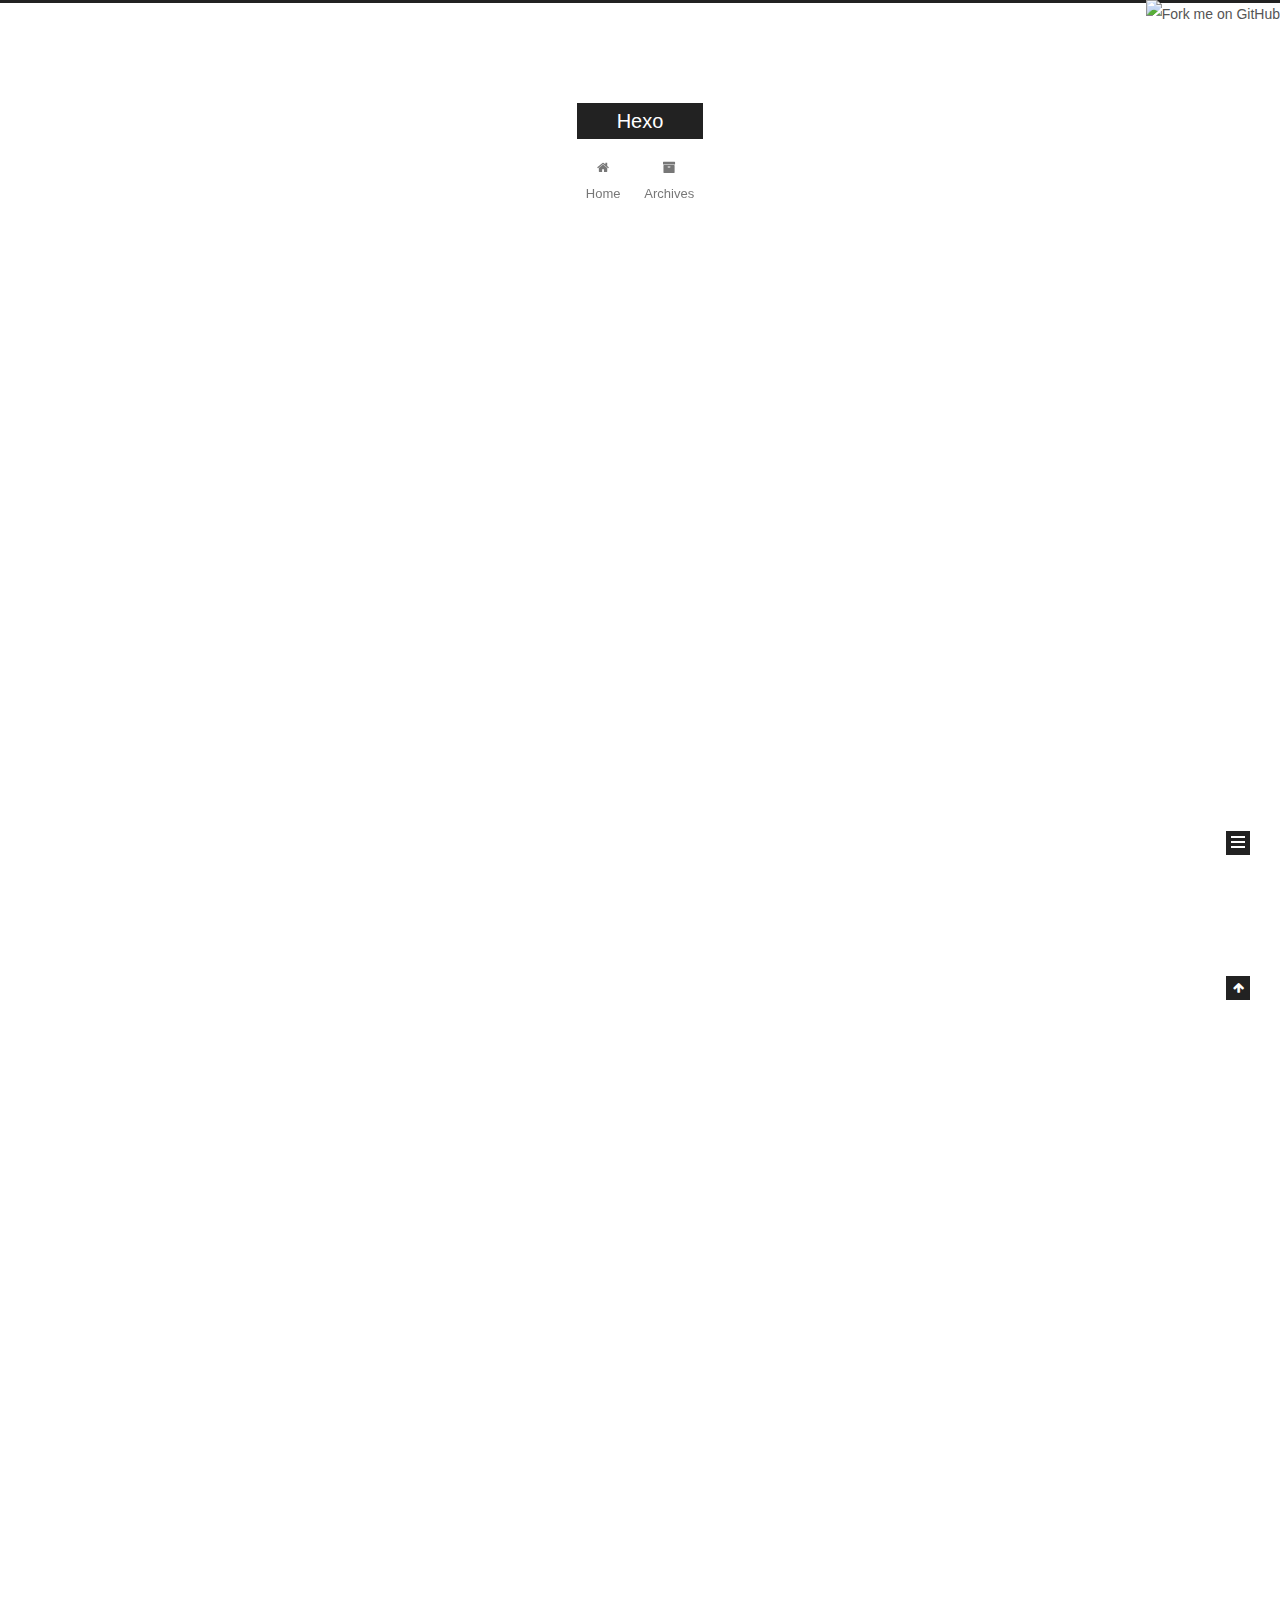
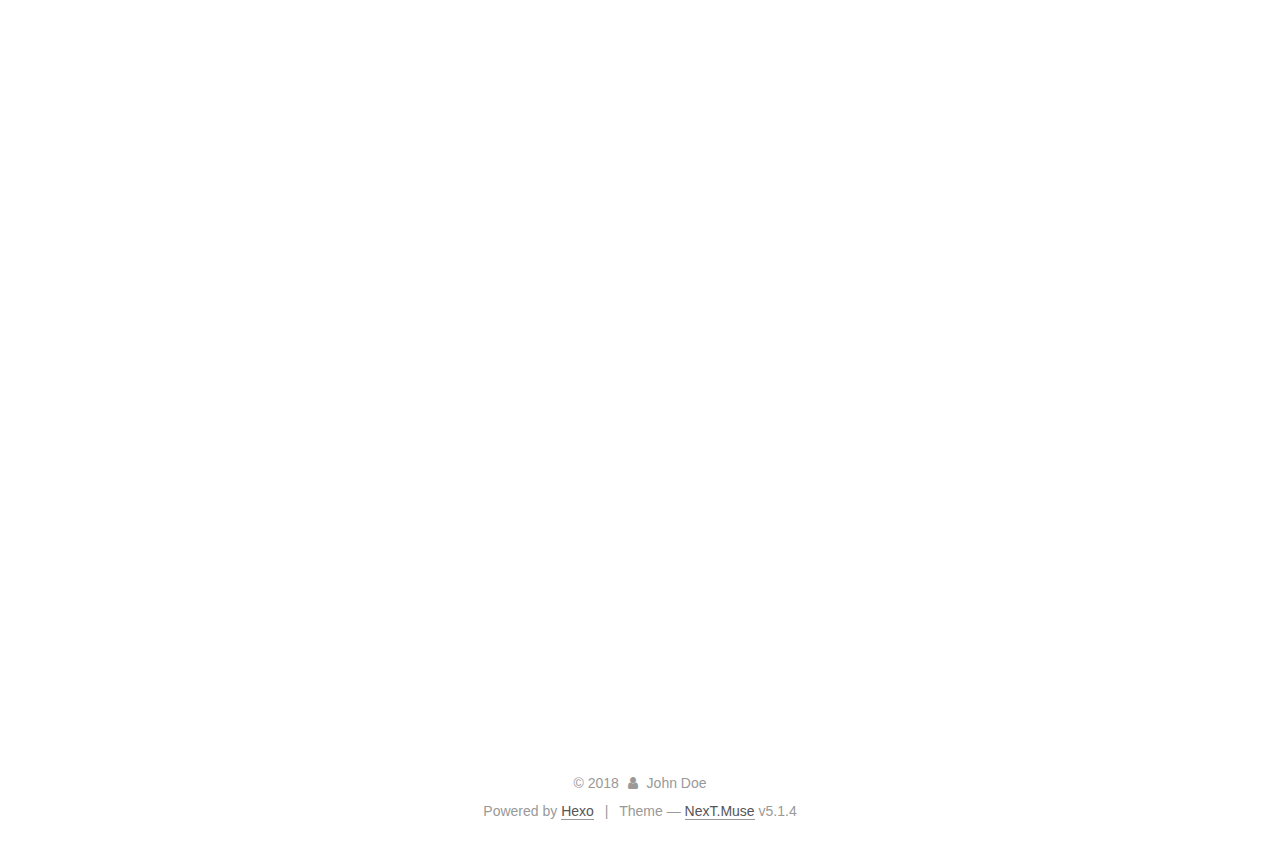
==== index.html @ 8ebd8ac1 "Site updated: 2018-03-13 15:05:21" ====
<!DOCTYPE html>



  


<html class="theme-next muse use-motion" lang="">
<head>
  <meta charset="UTF-8"/>
<meta http-equiv="X-UA-Compatible" content="IE=edge" />
<meta name="viewport" content="width=device-width, initial-scale=1, maximum-scale=1"/>
<meta name="theme-color" content="#222">









<meta http-equiv="Cache-Control" content="no-transform" />
<meta http-equiv="Cache-Control" content="no-siteapp" />
















  
  
  <link href="/lib/fancybox/source/jquery.fancybox.css?v=2.1.5" rel="stylesheet" type="text/css" />







<link href="/lib/font-awesome/css/font-awesome.min.css?v=4.6.2" rel="stylesheet" type="text/css" />

<link href="/css/main.css?v=5.1.4" rel="stylesheet" type="text/css" />


  <link rel="apple-touch-icon" sizes="180x180" href="/images/apple-touch-icon-next.png?v=5.1.4">


  <link rel="icon" type="image/png" sizes="32x32" href="/images/favicon-32x32-next.png?v=5.1.4">


  <link rel="icon" type="image/png" sizes="16x16" href="/images/favicon-16x16-next.png?v=5.1.4">


  <link rel="mask-icon" href="/images/logo.svg?v=5.1.4" color="#222">





  <meta name="keywords" content="Hexo, NexT" />










<meta property="og:type" content="website">
<meta property="og:title" content="Hexo">
<meta property="og:url" content="http://yoursite.com/index.html">
<meta property="og:site_name" content="Hexo">
<meta name="twitter:card" content="summary">
<meta name="twitter:title" content="Hexo">



<script type="text/javascript" id="hexo.configurations">
  var NexT = window.NexT || {};
  var CONFIG = {
    root: '/',
    scheme: 'Muse',
    version: '5.1.4',
    sidebar: {"position":"left","display":"post","offset":12,"b2t":false,"scrollpercent":false,"onmobile":false},
    fancybox: true,
    tabs: true,
    motion: {"enable":true,"async":false,"transition":{"post_block":"fadeIn","post_header":"slideDownIn","post_body":"slideDownIn","coll_header":"slideLeftIn","sidebar":"slideUpIn"}},
    duoshuo: {
      userId: '0',
      author: 'Author'
    },
    algolia: {
      applicationID: '',
      apiKey: '',
      indexName: '',
      hits: {"per_page":10},
      labels: {"input_placeholder":"Search for Posts","hits_empty":"We didn't find any results for the search: ${query}","hits_stats":"${hits} results found in ${time} ms"}
    }
  };
</script>



  <link rel="canonical" href="http://yoursite.com/"/>





  <title>Hexo</title>
  








</head>

<body itemscope itemtype="http://schema.org/WebPage" lang="">

  
  
    
  

  <div class="container sidebar-position-left 
  page-home">
    <div class="headband"></div>
 
    <a href="https://github.com/a91sheep"><img style="position: absolute; top: 0; right: 0; border: 0;" src="https://s3.amazonaws.com/github/ribbons/forkme_right_darkblue_121621.png" alt="Fork me on GitHub"></a>   

    <header id="header" class="header" itemscope itemtype="http://schema.org/WPHeader">
      <div class="header-inner"><div class="site-brand-wrapper">
  <div class="site-meta ">
    

    <div class="custom-logo-site-title">
      <a href="/"  class="brand" rel="start">
        <span class="logo-line-before"><i></i></span>
        <span class="site-title">Hexo</span>
        <span class="logo-line-after"><i></i></span>
      </a>
    </div>
      
        <p class="site-subtitle"></p>
      
  </div>

  <div class="site-nav-toggle">
    <button>
      <span class="btn-bar"></span>
      <span class="btn-bar"></span>
      <span class="btn-bar"></span>
    </button>
  </div>
</div>

<nav class="site-nav">
  

  
    <ul id="menu" class="menu">
      
        
        <li class="menu-item menu-item-home">
          <a href="/" rel="section">
            
              <i class="menu-item-icon fa fa-fw fa-home"></i> <br />
            
            Home
          </a>
        </li>
      
        
        <li class="menu-item menu-item-archives">
          <a href="/archives/" rel="section">
            
              <i class="menu-item-icon fa fa-fw fa-archive"></i> <br />
            
            Archives
          </a>
        </li>
      

      
    </ul>
  

  
</nav>



 </div>
    </header>

    <main id="main" class="main">
      <div class="main-inner">
        <div class="content-wrap">
          <div id="content" class="content">
            
  <section id="posts" class="posts-expand">
    
      

  

  
  
  

  <article class="post post-type-normal" itemscope itemtype="http://schema.org/Article">
  
  
  
  <div class="post-block">
    <link itemprop="mainEntityOfPage" href="http://yoursite.com/2018/03/13/hell2/">

    <span hidden itemprop="author" itemscope itemtype="http://schema.org/Person">
      <meta itemprop="name" content="John Doe">
      <meta itemprop="description" content="">
      <meta itemprop="image" content="/images/avatar.gif">
    </span>

    <span hidden itemprop="publisher" itemscope itemtype="http://schema.org/Organization">
      <meta itemprop="name" content="Hexo">
    </span>

    
      <header class="post-header">

        
        
          <h1 class="post-title" itemprop="name headline">
                
                <a class="post-title-link" href="/2018/03/13/hell2/" itemprop="url">你哥我改的</a></h1>
        

        <div class="post-meta">
          <span class="post-time">
            
              <span class="post-meta-item-icon">
                <i class="fa fa-calendar-o"></i>
              </span>
              
                <span class="post-meta-item-text">Posted on</span>
              
              <time title="Post created" itemprop="dateCreated datePublished" datetime="2018-03-13T14:38:32+08:00">
                2018-03-13
              </time>
            

            

            
          </span>

          

          
            
          

          
          

          

          

          

        </div>
      </header>
    

    
    
    
    <div class="post-body" itemprop="articleBody">

      
      

      
        
          
            <p>Welcome to <a href="https://hexo.io/" target="_blank" rel="noopener">Hexo</a>! This is your very first post. Check <a href="https://hexo.io/docs/" target="_blank" rel="noopener">documentation</a> for more info. If you get any problems when using Hexo, you can find the answer in <a href="https://hexo.io/docs/troubleshooting.html" target="_blank" rel="noopener">troubleshooting</a> or you can ask me on <a href="https://github.com/hexojs/hexo/issues" target="_blank" rel="noopener">GitHub</a>.</p>
<h2 id="Quick-Start"><a href="#Quick-Start" class="headerlink" title="Quick Start"></a>Quick Start</h2><h3 id="Create-a-new-post"><a href="#Create-a-new-post" class="headerlink" title="Create a new post"></a>Create a new post</h3><figure class="highlight bash"><table><tr><td class="gutter"><pre><span class="line">1</span><br></pre></td><td class="code"><pre><span class="line">$ hexo new <span class="string">"My New Post"</span></span><br></pre></td></tr></table></figure>
<p>More info: <a href="https://hexo.io/docs/writing.html" target="_blank" rel="noopener">Writing</a></p>
<h3 id="Run-server"><a href="#Run-server" class="headerlink" title="Run server"></a>Run server</h3><figure class="highlight bash"><table><tr><td class="gutter"><pre><span class="line">1</span><br></pre></td><td class="code"><pre><span class="line">$ hexo server</span><br></pre></td></tr></table></figure>
<p>More info: <a href="https://hexo.io/docs/server.html" target="_blank" rel="noopener">Server</a></p>
<h3 id="Generate-static-files"><a href="#Generate-static-files" class="headerlink" title="Generate static files"></a>Generate static files</h3><figure class="highlight bash"><table><tr><td class="gutter"><pre><span class="line">1</span><br></pre></td><td class="code"><pre><span class="line">$ hexo generate</span><br></pre></td></tr></table></figure>
<p>More info: <a href="https://hexo.io/docs/generating.html" target="_blank" rel="noopener">Generating</a></p>
<h3 id="Deploy-to-remote-sites"><a href="#Deploy-to-remote-sites" class="headerlink" title="Deploy to remote sites"></a>Deploy to remote sites</h3><figure class="highlight bash"><table><tr><td class="gutter"><pre><span class="line">1</span><br></pre></td><td class="code"><pre><span class="line">$ hexo deploy</span><br></pre></td></tr></table></figure>
<p>More info: <a href="https://hexo.io/docs/deployment.html" target="_blank" rel="noopener">Deployment</a></p>

          
        
      
    </div>
    
    
    

    

    

    

    <footer class="post-footer">
      

      

      

      
      
        <div class="post-eof"></div>
      
    </footer>
  </div>
  
  
  
  </article>


    
      

  

  
  
  

  <article class="post post-type-normal" itemscope itemtype="http://schema.org/Article">
  
  
  
  <div class="post-block">
    <link itemprop="mainEntityOfPage" href="http://yoursite.com/2018/03/12/hello-world/">

    <span hidden itemprop="author" itemscope itemtype="http://schema.org/Person">
      <meta itemprop="name" content="John Doe">
      <meta itemprop="description" content="">
      <meta itemprop="image" content="/images/avatar.gif">
    </span>

    <span hidden itemprop="publisher" itemscope itemtype="http://schema.org/Organization">
      <meta itemprop="name" content="Hexo">
    </span>

    
      <header class="post-header">

        
        
          <h1 class="post-title" itemprop="name headline">
                
                <a class="post-title-link" href="/2018/03/12/hello-world/" itemprop="url">Hello World</a></h1>
        

        <div class="post-meta">
          <span class="post-time">
            
              <span class="post-meta-item-icon">
                <i class="fa fa-calendar-o"></i>
              </span>
              
                <span class="post-meta-item-text">Posted on</span>
              
              <time title="Post created" itemprop="dateCreated datePublished" datetime="2018-03-12T10:38:37+08:00">
                2018-03-12
              </time>
            

            

            
          </span>

          

          
            
          

          
          

          

          

          

        </div>
      </header>
    

    
    
    
    <div class="post-body" itemprop="articleBody">

      
      

      
        
          
            <p>Welcome to <a href="https://hexo.io/" target="_blank" rel="noopener">Hexo</a>! This is your very first post. Check <a href="https://hexo.io/docs/" target="_blank" rel="noopener">documentation</a> for more info. If you get any problems when using Hexo, you can find the answer in <a href="https://hexo.io/docs/troubleshooting.html" target="_blank" rel="noopener">troubleshooting</a> or you can ask me on <a href="https://github.com/hexojs/hexo/issues" target="_blank" rel="noopener">GitHub</a>.</p>
<h2 id="Quick-Start"><a href="#Quick-Start" class="headerlink" title="Quick Start"></a>Quick Start</h2><h3 id="Create-a-new-post"><a href="#Create-a-new-post" class="headerlink" title="Create a new post"></a>Create a new post</h3><figure class="highlight bash"><table><tr><td class="gutter"><pre><span class="line">1</span><br></pre></td><td class="code"><pre><span class="line">$ hexo new <span class="string">"My New Post"</span></span><br></pre></td></tr></table></figure>
<p>More info: <a href="https://hexo.io/docs/writing.html" target="_blank" rel="noopener">Writing</a></p>
<h3 id="Run-server"><a href="#Run-server" class="headerlink" title="Run server"></a>Run server</h3><figure class="highlight bash"><table><tr><td class="gutter"><pre><span class="line">1</span><br></pre></td><td class="code"><pre><span class="line">$ hexo server</span><br></pre></td></tr></table></figure>
<p>More info: <a href="https://hexo.io/docs/server.html" target="_blank" rel="noopener">Server</a></p>
<h3 id="Generate-static-files"><a href="#Generate-static-files" class="headerlink" title="Generate static files"></a>Generate static files</h3><figure class="highlight bash"><table><tr><td class="gutter"><pre><span class="line">1</span><br></pre></td><td class="code"><pre><span class="line">$ hexo generate</span><br></pre></td></tr></table></figure>
<p>More info: <a href="https://hexo.io/docs/generating.html" target="_blank" rel="noopener">Generating</a></p>
<h3 id="Deploy-to-remote-sites"><a href="#Deploy-to-remote-sites" class="headerlink" title="Deploy to remote sites"></a>Deploy to remote sites</h3><figure class="highlight bash"><table><tr><td class="gutter"><pre><span class="line">1</span><br></pre></td><td class="code"><pre><span class="line">$ hexo deploy</span><br></pre></td></tr></table></figure>
<p>More info: <a href="https://hexo.io/docs/deployment.html" target="_blank" rel="noopener">Deployment</a></p>

          
        
      
    </div>
    
    
    

    

    

    

    <footer class="post-footer">
      

      

      

      
      
        <div class="post-eof"></div>
      
    </footer>
  </div>
  
  
  
  </article>


    
  </section>

  


          </div>
          


          

        </div>
        
          
  
  <div class="sidebar-toggle">
    <div class="sidebar-toggle-line-wrap">
      <span class="sidebar-toggle-line sidebar-toggle-line-first"></span>
      <span class="sidebar-toggle-line sidebar-toggle-line-middle"></span>
      <span class="sidebar-toggle-line sidebar-toggle-line-last"></span>
    </div>
  </div>

  <aside id="sidebar" class="sidebar">
    
    <div class="sidebar-inner">

      

      

      <section class="site-overview-wrap sidebar-panel sidebar-panel-active">
        <div class="site-overview">
          <div class="site-author motion-element" itemprop="author" itemscope itemtype="http://schema.org/Person">
            
              <p class="site-author-name" itemprop="name">John Doe</p>
              <p class="site-description motion-element" itemprop="description"></p>
          </div>

          <nav class="site-state motion-element">

            
              <div class="site-state-item site-state-posts">
              
                <a href="/archives/">
              
                  <span class="site-state-item-count">2</span>
                  <span class="site-state-item-name">posts</span>
                </a>
              </div>
            

            

            

          </nav>

          

          

          
          

          
          

          

        </div>
      </section>

      

      

    </div>
  </aside>


        
      </div>
    </main>

    <footer id="footer" class="footer">
      <div class="footer-inner">
        <div class="copyright">&copy; <span itemprop="copyrightYear">2018</span>
  <span class="with-love">
    <i class="fa fa-user"></i>
  </span>
  <span class="author" itemprop="copyrightHolder">John Doe</span>

  
</div>


  <div class="powered-by">Powered by <a class="theme-link" target="_blank" href="https://hexo.io">Hexo</a></div>



  <span class="post-meta-divider">|</span>



  <div class="theme-info">Theme &mdash; <a class="theme-link" target="_blank" href="https://github.com/iissnan/hexo-theme-next">NexT.Muse</a> v5.1.4</div>




        







        
      </div>
    </footer>

    
      <div class="back-to-top">
        <i class="fa fa-arrow-up"></i>
        
      </div>
    

    

  </div>

  

<script type="text/javascript">
  if (Object.prototype.toString.call(window.Promise) !== '[object Function]') {
    window.Promise = null;
  }
</script>









  












  
  
    <script type="text/javascript" src="/lib/jquery/index.js?v=2.1.3"></script>
  

  
  
    <script type="text/javascript" src="/lib/fastclick/lib/fastclick.min.js?v=1.0.6"></script>
  

  
  
    <script type="text/javascript" src="/lib/jquery_lazyload/jquery.lazyload.js?v=1.9.7"></script>
  

  
  
    <script type="text/javascript" src="/lib/velocity/velocity.min.js?v=1.2.1"></script>
  

  
  
    <script type="text/javascript" src="/lib/velocity/velocity.ui.min.js?v=1.2.1"></script>
  

  
  
    <script type="text/javascript" src="/lib/fancybox/source/jquery.fancybox.pack.js?v=2.1.5"></script>
  


  


  <script type="text/javascript" src="/js/src/utils.js?v=5.1.4"></script>

  <script type="text/javascript" src="/js/src/motion.js?v=5.1.4"></script>



  
  

  

  


  <script type="text/javascript" src="/js/src/bootstrap.js?v=5.1.4"></script>



  


  




	





  





  












  





  

  

  

  
  

  

  

  

</body>
</html>
---- css/main.css ----
/* normalize.css v3.0.2 | MIT License | git.io/normalize */
html {
  font-family: sans-serif; /* 1 */
  -ms-text-size-adjust: 100%; /* 2 */
  -webkit-text-size-adjust: 100%; /* 2 */
}
body {
  margin: 0;
}
article,
aside,
details,
figcaption,
figure,
footer,
header,
hgroup,
main,
menu,
nav,
section,
summary {
  display: block;
}
audio,
canvas,
progress,
video {
  display: inline-block; /* 1 */
  vertical-align: baseline; /* 2 */
}
audio:not([controls]) {
  display: none;
  height: 0;
}
[hidden],
template {
  display: none;
}
a {
  background-color: transparent;
}
a:active,
a:hover {
  outline: 0;
}
abbr[title] {
  border-bottom: 1px dotted;
}
b,
strong {
  font-weight: bold;
}
dfn {
  font-style: italic;
}
h1 {
  font-size: 2em;
  margin: 0.67em 0;
}
mark {
  background: #ff0;
  color: #000;
}
small {
  font-size: 80%;
}
sub,
sup {
  font-size: 75%;
  line-height: 0;
  position: relative;
  vertical-align: baseline;
}
sup {
  top: -0.5em;
}
sub {
  bottom: -0.25em;
}
img {
  border: 0;
}
svg:not(:root) {
  overflow: hidden;
}
figure {
  margin: 1em 40px;
}
hr {
  -moz-box-sizing: content-box;
  box-sizing: content-box;
  height: 0;
}
pre {
  overflow: auto;
}
code,
kbd,
pre,
samp {
  font-family: monospace, monospace;
  font-size: 1em;
}
button,
input,
optgroup,
select,
textarea {
  color: inherit; /* 1 */
  font: inherit; /* 2 */
  margin: 0; /* 3 */
}
button {
  overflow: visible;
}
button,
select {
  text-transform: none;
}
button,
html input[type="button"],
input[type="reset"],
input[type="submit"] {
  -webkit-appearance: button; /* 2 */
  cursor: pointer; /* 3 */
}
button[disabled],
html input[disabled] {
  cursor: default;
}
button::-moz-focus-inner,
input::-moz-focus-inner {
  border: 0;
  padding: 0;
}
input {
  line-height: normal;
}
input[type="checkbox"],
input[type="radio"] {
  box-sizing: border-box; /* 1 */
  padding: 0; /* 2 */
}
input[type="number"]::-webkit-inner-spin-button,
input[type="number"]::-webkit-outer-spin-button {
  height: auto;
}
input[type="search"] {
  -webkit-appearance: textfield; /* 1 */
  -moz-box-sizing: content-box;
  -webkit-box-sizing: content-box; /* 2 */
  box-sizing: content-box;
}
input[type="search"]::-webkit-search-cancel-button,
input[type="search"]::-webkit-search-decoration {
  -webkit-appearance: none;
}
fieldset {
  border: 1px solid #c0c0c0;
  margin: 0 2px;
  padding: 0.35em 0.625em 0.75em;
}
legend {
  border: 0; /* 1 */
  padding: 0; /* 2 */
}
textarea {
  overflow: auto;
}
optgroup {
  font-weight: bold;
}
table {
  border-collapse: collapse;
  border-spacing: 0;
}
td,
th {
  padding: 0;
}
::selection {
  background: #262a30;
  color: #fff;
}
body {
  position: relative;
  font-family: 'Lato', "PingFang SC", "Microsoft YaHei", sans-serif;
  font-size: 14px;
  line-height: 2;
  color: #555;
  background: #fff;
}
@media (max-width: 767px) {
  body {
    padding-right: 0 !important;
  }
}
@media (min-width: 768px) and (max-width: 991px) {
  body {
    padding-right: 0 !important;
  }
}
@media (min-width: 1600px) {
  body {
    font-size: 16px;
  }
}
h1,
h2,
h3,
h4,
h5,
h6 {
  margin: 0;
  padding: 0;
  font-weight: bold;
  line-height: 1.5;
  font-family: 'Lato', "PingFang SC", "Microsoft YaHei", sans-serif;
}
h2,
h3,
h4,
h5,
h6 {
  margin: 20px 0 15px;
}
h1 {
  font-size: 22px;
}
@media (max-width: 767px) {
  h1 {
    font-size: 18px;
  }
}
h2 {
  font-size: 20px;
}
@media (max-width: 767px) {
  h2 {
    font-size: 16px;
  }
}
h3 {
  font-size: 18px;
}
@media (max-width: 767px) {
  h3 {
    font-size: 14px;
  }
}
h4 {
  font-size: 16px;
}
@media (max-width: 767px) {
  h4 {
    font-size: 12px;
  }
}
h5 {
  font-size: 14px;
}
@media (max-width: 767px) {
  h5 {
    font-size: 10px;
  }
}
h6 {
  font-size: 12px;
}
@media (max-width: 767px) {
  h6 {
    font-size: 8px;
  }
}
p {
  margin: 0 0 20px 0;
}
a {
  color: #555;
  text-decoration: none;
  outline: none;
  border-bottom: 1px solid #999;
  word-wrap: break-word;
}
a:hover {
  color: #222;
  border-bottom-color: #222;
}
blockquote {
  margin: 0;
  padding: 0;
}
img {
  display: block;
  margin: auto;
  max-width: 100%;
  height: auto;
}
hr {
  margin: 40px 0;
  height: 3px;
  border: none;
  background-color: #ddd;
  background-image: repeating-linear-gradient(-45deg, #fff, #fff 4px, transparent 4px, transparent 8px);
}
blockquote {
  padding: 0 15px;
  color: #666;
  border-left: 4px solid #ddd;
}
blockquote cite::before {
  content: "-";
  padding: 0 5px;
}
dt {
  font-weight: 700;
}
dd {
  margin: 0;
  padding: 0;
}
kbd {
  border: 1px solid #ccc;
  border-radius: 0.2em;
  box-shadow: 0.1em 0.1em 0.2em rgba(0,0,0,0.1);
  background-color: #f9f9f9;
  font-family: inherit;
  background-image: -webkit-linear-gradient(top, #eee, #fff, #eee);
  padding: 0.1em 0.3em;
  white-space: nowrap;
}
.text-left {
  text-align: left;
}
.text-center {
  text-align: center;
}
.text-right {
  text-align: right;
}
.text-justify {
  text-align: justify;
}
.text-nowrap {
  white-space: nowrap;
}
.text-lowercase {
  text-transform: lowercase;
}
.text-uppercase {
  text-transform: uppercase;
}
.text-capitalize {
  text-transform: capitalize;
}
.center-block {
  display: block;
  margin-left: auto;
  margin-right: auto;
}
.clearfix:before,
.clearfix:after {
  content: " ";
  display: table;
}
.clearfix:after {
  clear: both;
}
.pullquote {
  width: 45%;
}
.pullquote.left {
  float: left;
  margin-left: 5px;
  margin-right: 10px;
}
.pullquote.right {
  float: right;
  margin-left: 10px;
  margin-right: 5px;
}
.affix.affix.affix {
  position: fixed;
}
.translation {
  margin-top: -20px;
  font-size: 14px;
  color: #999;
}
.scrollbar-measure {
  width: 100px;
  height: 100px;
  overflow: scroll;
  position: absolute;
  top: -9999px;
}
.use-motion .motion-element {
  opacity: 0;
}
table {
  margin: 20px 0;
  width: 100%;
  border-collapse: collapse;
  border-spacing: 0;
  border: 1px solid #ddd;
  font-size: 14px;
  table-layout: fixed;
  word-wrap: break-all;
}
table>tbody>tr:nth-of-type(odd) {
  background-color: #f9f9f9;
}
table>tbody>tr:hover {
  background-color: #f5f5f5;
}
caption,
th,
td {
  padding: 8px;
  text-align: left;
  vertical-align: middle;
  font-weight: normal;
}
th,
td {
  border-bottom: 3px solid #ddd;
  border-right: 1px solid #eee;
}
th {
  padding-bottom: 10px;
  font-weight: 700;
}
td {
  border-bottom-width: 1px;
}
html,
body {
  height: 100%;
}
.container {
  position: relative;
  min-height: 100%;
}
.header-inner {
  margin: 0 auto;
  padding: 100px 0 70px;
  width: 700px;
}
@media (min-width: 1600px) {
  .container .header-inner {
    width: 900px;
  }
}
.main {
  padding-bottom: 150px;
}
.main-inner {
  margin: 0 auto;
  width: 700px;
}
@media (min-width: 1600px) {
  .container .main-inner {
    width: 900px;
  }
}
.footer {
  position: absolute;
  left: 0;
  bottom: 0;
  width: 100%;
  min-height: 50px;
}
.footer-inner {
  box-sizing: border-box;
  margin: 20px auto;
  width: 700px;
}
@media (min-width: 1600px) {
  .container .footer-inner {
    width: 900px;
  }
}
pre,
.highlight {
  overflow: auto;
  margin: 20px 0;
  padding: 0;
  font-size: 13px;
  color: #4d4d4c;
  background: #f7f7f7;
  line-height: 1.6;
}
pre,
code {
  font-family: consolas, Menlo, "PingFang SC", "Microsoft YaHei", monospace;
}
code {
  padding: 2px 4px;
  word-wrap: break-word;
  color: #555;
  background: #eee;
  border-radius: 3px;
  font-size: 13px;
}
pre {
  padding: 10px;
}
pre code {
  padding: 0;
  color: #4d4d4c;
  background: none;
  text-shadow: none;
}
.highlight {
  border-radius: 1px;
}
.highlight pre {
  border: none;
  margin: 0;
  padding: 10px 0;
}
.highlight table {
  margin: 0;
  width: auto;
  border: none;
}
.highlight td {
  border: none;
  padding: 0;
}
.highlight figcaption {
  font-size: 1em;
  color: #4d4d4c;
  line-height: 1em;
  margin-bottom: 1em;
}
.highlight figcaption:before,
.highlight figcaption:after {
  content: " ";
  display: table;
}
.highlight figcaption:after {
  clear: both;
}
.highlight figcaption a {
  float: right;
  color: #4d4d4c;
}
.highlight figcaption a:hover {
  border-bottom-color: #4d4d4c;
}
.highlight .gutter pre {
  padding-left: 10px;
  padding-right: 10px;
  color: #869194;
  text-align: right;
  background-color: #eff2f3;
}
.highlight .code pre {
  width: 100%;
  padding-left: 10px;
  padding-right: 10px;
  background-color: #f7f7f7;
}
.highlight .line {
  height: 20px;
}
.gutter {
  -webkit-user-select: none;
  -moz-user-select: none;
  -ms-user-select: none;
  user-select: none;
}
.gist table {
  width: auto;
}
.gist table td {
  border: none;
}
pre .deletion {
  background: #fdd;
}
pre .addition {
  background: #dfd;
}
pre .meta {
  color: #8959a8;
}
pre .comment {
  color: #8e908c;
}
pre .variable,
pre .attribute,
pre .tag,
pre .regexp,
pre .ruby .constant,
pre .xml .tag .title,
pre .xml .pi,
pre .xml .doctype,
pre .html .doctype,
pre .css .id,
pre .css .class,
pre .css .pseudo {
  color: #c82829;
}
pre .number,
pre .preprocessor,
pre .built_in,
pre .literal,
pre .params,
pre .constant,
pre .command {
  color: #f5871f;
}
pre .ruby .class .title,
pre .css .rules .attribute,
pre .string,
pre .value,
pre .inheritance,
pre .header,
pre .ruby .symbol,
pre .xml .cdata,
pre .special,
pre .number,
pre .formula {
  color: #718c00;
}
pre .title,
pre .css .hexcolor {
  color: #3e999f;
}
pre .function,
pre .python .decorator,
pre .python .title,
pre .ruby .function .title,
pre .ruby .title .keyword,
pre .perl .sub,
pre .javascript .title,
pre .coffeescript .title {
  color: #4271ae;
}
pre .keyword,
pre .javascript .function {
  color: #8959a8;
}
.full-image.full-image.full-image.full-image {
  border: none;
  max-width: 100%;
  width: auto;
  margin: 20px auto 25px;
}
@media (min-width: 992px) {
  .full-image.full-image.full-image.full-image {
    max-width: none;
    width: 110%;
    margin: 25px -5%;
  }
}
.blockquote-center,
.page-home .post-type-quote blockquote,
.page-post-detail .post-type-quote blockquote {
  position: relative;
  margin: 40px 0;
  padding: 0;
  border-left: none;
  text-align: center;
}
.blockquote-center::before,
.page-home .post-type-quote blockquote::before,
.page-post-detail .post-type-quote blockquote::before,
.blockquote-center::after,
.page-home .post-type-quote blockquote::after,
.page-post-detail .post-type-quote blockquote::after {
  position: absolute;
  content: ' ';
  display: block;
  width: 100%;
  height: 24px;
  opacity: 0.2;
  background-repeat: no-repeat;
  background-position: 0 -6px;
  background-size: 22px 22px;
}
.blockquote-center::before,
.page-home .post-type-quote blockquote::before,
.page-post-detail .post-type-quote blockquote::before {
  top: -20px;
  background-image: url("../images/quote-l.svg");
  border-top: 1px solid #ccc;
}
.blockquote-center::after,
.page-home .post-type-quote blockquote::after,
.page-post-detail .post-type-quote blockquote::after {
  bottom: -20px;
  background-image: url("../images/quote-r.svg");
  border-bottom: 1px solid #ccc;
  background-position: 100% 8px;
}
.blockquote-center p,
.page-home .post-type-quote blockquote p,
.page-post-detail .post-type-quote blockquote p,
.blockquote-center div,
.page-home .post-type-quote blockquote div,
.page-post-detail .post-type-quote blockquote div {
  text-align: center;
}
.post .post-body .group-picture img {
  box-sizing: border-box;
  padding: 0 3px;
  border: none;
}
.post .group-picture-row {
  overflow: hidden;
  margin-top: 6px;
}
.post .group-picture-row:first-child {
  margin-top: 0;
}
.post .group-picture-column {
  float: left;
}
.page-post-detail .post-body .group-picture-column {
  float: none;
  margin-top: 10px;
  width: auto !important;
}
.page-post-detail .post-body .group-picture-column img {
  margin: 0 auto;
}
.page-archive .group-picture-container {
  overflow: hidden;
}
.page-archive .group-picture-row {
  float: left;
}
.page-archive .group-picture-row:first-child {
  margin-top: 6px;
}
.page-archive .group-picture-column {
  max-width: 150px;
  max-height: 150px;
}
.post-body .note {
  position: relative;
  padding: 15px;
  margin-bottom: 20px;
  border: 1px solid #eee;
  border-left-width: 5px;
  border-radius: 3px;
}
.post-body .note h2,
.post-body .note h3,
.post-body .note h4,
.post-body .note h5,
.post-body .note h6 {
  margin-top: 0;
  margin-bottom: 0;
  border-bottom: initial;
  padding-top: 0 !important;
}
.post-body .note p:first-child,
.post-body .note ul:first-child,
.post-body .note ol:first-child,
.post-body .note table:first-child,
.post-body .note pre:first-child,
.post-body .note blockquote:first-child {
  margin-top: 0;
}
.post-body .note p:last-child,
.post-body .note ul:last-child,
.post-body .note ol:last-child,
.post-body .note table:last-child,
.post-body .note pre:last-child,
.post-body .note blockquote:last-child {
  margin-bottom: 0;
}
.post-body .note.default {
  border-left-color: #777;
}
.post-body .note.default h2,
.post-body .note.default h3,
.post-body .note.default h4,
.post-body .note.default h5,
.post-body .note.default h6 {
  color: #777;
}
.post-body .note.primary {
  border-left-color: #6f42c1;
}
.post-body .note.primary h2,
.post-body .note.primary h3,
.post-body .note.primary h4,
.post-body .note.primary h5,
.post-body .note.primary h6 {
  color: #6f42c1;
}
.post-body .note.info {
  border-left-color: #428bca;
}
.post-body .note.info h2,
.post-body .note.info h3,
.post-body .note.info h4,
.post-body .note.info h5,
.post-body .note.info h6 {
  color: #428bca;
}
.post-body .note.success {
  border-left-color: #5cb85c;
}
.post-body .note.success h2,
.post-body .note.success h3,
.post-body .note.success h4,
.post-body .note.success h5,
.post-body .note.success h6 {
  color: #5cb85c;
}
.post-body .note.warning {
  border-left-color: #f0ad4e;
}
.post-body .note.warning h2,
.post-body .note.warning h3,
.post-body .note.warning h4,
.post-body .note.warning h5,
.post-body .note.warning h6 {
  color: #f0ad4e;
}
.post-body .note.danger {
  border-left-color: #d9534f;
}
.post-body .note.danger h2,
.post-body .note.danger h3,
.post-body .note.danger h4,
.post-body .note.danger h5,
.post-body .note.danger h6 {
  color: #d9534f;
}
.post-body .label {
  display: inline;
  padding: 0 2px;
  white-space: nowrap;
}
.post-body .label.default {
  background-color: #f0f0f0;
}
.post-body .label.primary {
  background-color: #efe6f7;
}
.post-body .label.info {
  background-color: #e5f2f8;
}
.post-body .label.success {
  background-color: #e7f4e9;
}
.post-body .label.warning {
  background-color: #fcf6e1;
}
.post-body .label.danger {
  background-color: #fae8eb;
}
.post-body .tabs {
  position: relative;
  display: block;
  margin-bottom: 20px;
  padding-top: 10px;
}
.post-body .tabs ul.nav-tabs {
  margin: 0;
  padding: 0;
  display: flex;
  margin-bottom: -1px;
}
@media (max-width: 413px) {
  .post-body .tabs ul.nav-tabs {
    display: block;
    margin-bottom: 5px;
  }
}
.post-body .tabs ul.nav-tabs li.tab {
  list-style-type: none !important;
  margin: 0 0.25em 0 0;
  border-top: 3px solid transparent;
  border-left: 1px solid transparent;
  border-right: 1px solid transparent;
}
@media (max-width: 413px) {
  .post-body .tabs ul.nav-tabs li.tab {
    margin: initial;
    border-top: 1px solid transparent;
    border-left: 3px solid transparent;
    border-right: 1px solid transparent;
    border-bottom: 1px solid transparent;
  }
}
.post-body .tabs ul.nav-tabs li.tab a {
  outline: 0;
  border-bottom: initial;
  display: block;
  line-height: 1.8em;
  padding: 0.25em 0.75em;
  transition-duration: 0.2s;
  transition-timing-function: ease-out;
  transition-delay: 0s;
}
.post-body .tabs ul.nav-tabs li.tab a i {
  width: 1.285714285714286em;
}
.post-body .tabs ul.nav-tabs li.tab.active {
  border-top: 3px solid #fc6423;
  border-left: 1px solid #ddd;
  border-right: 1px solid #ddd;
  background-color: #fff;
}
@media (max-width: 413px) {
  .post-body .tabs ul.nav-tabs li.tab.active {
    border-top: 1px solid #ddd;
    border-left: 3px solid #fc6423;
    border-right: 1px solid #ddd;
    border-bottom: 1px solid #ddd;
  }
}
.post-body .tabs ul.nav-tabs li.tab.active a {
  cursor: default;
  color: #555;
}
.post-body .tabs .tab-content {
  background-color: #fff;
}
.post-body .tabs .tab-content .tab-pane {
  border: 1px solid #ddd;
  padding: 20px 20px 0 20px;
}
.post-body .tabs .tab-content .tab-pane:not(.active) {
  display: none !important;
}
.post-body .tabs .tab-content .tab-pane.active {
  display: block !important;
}
.btn {
  display: inline-block;
  padding: 0 20px;
  font-size: 14px;
  color: #fff;
  background: #222;
  border: 2px solid #222;
  text-decoration: none;
  border-radius: 0;
  transition-property: background-color;
  transition-duration: 0.2s;
  transition-timing-function: ease-in-out;
  transition-delay: 0s;
  line-height: 2;
}
.btn:hover {
  border-color: #222;
  color: #222;
  background: #fff;
}
.btn +.btn {
  margin: 0 0 8px 8px;
}
.btn .fa-fw {
  width: 1.285714285714286em;
  text-align: left;
}
.btn-bar {
  display: block;
  width: 22px;
  height: 2px;
  background: #555;
  border-radius: 1px;
}
.btn-bar+.btn-bar {
  margin-top: 4px;
}
.pagination {
  margin: 120px 0 40px;
  text-align: center;
  border-top: 1px solid #eee;
}
.page-number-basic,
.pagination .prev,
.pagination .next,
.pagination .page-number,
.pagination .space {
  display: inline-block;
  position: relative;
  top: -1px;
  margin: 0 10px;
  padding: 0 11px;
}
@media (max-width: 767px) {
  .page-number-basic,
  .pagination .prev,
  .pagination .next,
  .pagination .page-number,
  .pagination .space {
    margin: 0 5px;
  }
}
.pagination .prev,
.pagination .next,
.pagination .page-number {
  border-bottom: 0;
  border-top: 1px solid #eee;
  transition-property: border-color;
  transition-duration: 0.2s;
  transition-timing-function: ease-in-out;
  transition-delay: 0s;
}
.pagination .prev:hover,
.pagination .next:hover,
.pagination .page-number:hover {
  border-top-color: #222;
}
.pagination .space {
  padding: 0;
  margin: 0;
}
.pagination .prev {
  margin-left: 0;
}
.pagination .next {
  margin-right: 0;
}
.pagination .page-number.current {
  color: #fff;
  background: #ccc;
  border-top-color: #ccc;
}
@media (max-width: 767px) {
  .pagination {
    border-top: none;
  }
  .pagination .prev,
  .pagination .next,
  .pagination .page-number {
    margin-bottom: 10px;
    border-top: 0;
    border-bottom: 1px solid #eee;
    padding: 0 10px;
  }
  .pagination .prev:hover,
  .pagination .next:hover,
  .pagination .page-number:hover {
    border-bottom-color: #222;
  }
}
.comments {
  margin: 60px 20px 0;
}
.tag-cloud {
  text-align: center;
}
.tag-cloud a {
  display: inline-block;
  margin: 10px;
}
.back-to-top {
  box-sizing: border-box;
  position: fixed;
  bottom: -100px;
  right: 30px;
  z-index: 1050;
  padding: 0 6px;
  width: 24px;
  background: #222;
  font-size: 12px;
  opacity: 1;
  color: #fff;
  cursor: pointer;
  text-align: center;
  -webkit-transform: translateZ(0);
  transition-property: bottom;
  transition-duration: 0.2s;
  transition-timing-function: ease-in-out;
  transition-delay: 0s;
}
@media (min-width: 768px) and (max-width: 991px) {
  .back-to-top {
    display: none !important;
  }
}
@media (max-width: 767px) {
  .back-to-top {
    display: none !important;
  }
}
.back-to-top.back-to-top-on {
  bottom: 19px;
}
.header {
  background: transparent;
}
.header-inner {
  position: relative;
}
.headband {
  height: 3px;
  background: #222;
}
.site-meta {
  margin: 0;
  text-align: center;
}
@media (max-width: 767px) {
  .site-meta {
    text-align: center;
  }
}
.brand {
  position: relative;
  display: inline-block;
  padding: 0 40px;
  color: #fff;
  background: #222;
  border-bottom: none;
}
.brand:hover {
  color: #fff;
}
.logo {
  display: inline-block;
  margin-right: 5px;
  line-height: 36px;
  vertical-align: top;
}
.site-title {
  display: inline-block;
  vertical-align: top;
  line-height: 36px;
  font-size: 20px;
  font-weight: normal;
  font-family: 'Lato', "PingFang SC", "Microsoft YaHei", sans-serif;
}
.site-subtitle {
  margin-top: 10px;
  font-size: 13px;
  color: #999;
}
.use-motion .brand {
  opacity: 0;
}
.use-motion .logo,
.use-motion .site-title,
.use-motion .site-subtitle {
  opacity: 0;
  position: relative;
  top: -10px;
}
.site-nav-toggle {
  display: none;
  position: absolute;
  top: 10px;
  left: 10px;
}
@media (max-width: 767px) {
  .site-nav-toggle {
    display: block;
  }
}
.site-nav-toggle button {
  margin-top: 2px;
  padding: 9px 10px;
  background: transparent;
  border: none;
}
@media (max-width: 767px) {
  .site-nav {
    display: none;
    margin: 0 -10px;
    padding: 0 10px;
    clear: both;
    border-top: 1px solid #ddd;
  }
}
@media (min-width: 768px) and (max-width: 991px) {
  .site-nav {
    display: block !important;
  }
}
@media (min-width: 992px) {
  .site-nav {
    display: block !important;
  }
}
.menu {
  margin-top: 20px;
  padding-left: 0;
  text-align: center;
}
.menu .menu-item {
  display: inline-block;
  margin: 0 10px;
  list-style: none;
}
@media screen and (max-width: 767px) {
  .menu .menu-item {
    margin-top: 10px;
  }
}
.menu .menu-item a {
  display: block;
  font-size: 13px;
  line-height: inherit;
  border-bottom: 1px solid transparent;
  transition-property: border-color;
  transition-duration: 0.2s;
  transition-timing-function: ease-in-out;
  transition-delay: 0s;
}
.menu .menu-item a:hover {
  border-bottom-color: #222;
}
.menu .menu-item .fa {
  margin-right: 5px;
}
.use-motion .menu-item {
  opacity: 0;
}
.post-body {
  font-family: 'Lato', "PingFang SC", "Microsoft YaHei", sans-serif;
}
@media (max-width: 767px) {
  .post-body {
    word-break: break-word;
  }
}
.post-body .fancybox img {
  display: block !important;
  margin: 0 auto;
  cursor: pointer;
  cursor: zoom-in;
  cursor: -webkit-zoom-in;
}
.post-body .image-caption,
.post-body .figure .caption {
  margin: -20px auto 15px;
  text-align: center;
  font-size: 14px;
  color: #999;
  font-weight: bold;
  line-height: 1;
}
.post-sticky-flag {
  display: inline-block;
  font-size: 16px;
  -ms-transform: rotate(30deg);
  -webkit-transform: rotate(30deg);
  -moz-transform: rotate(30deg);
  -ms-transform: rotate(30deg);
  -o-transform: rotate(30deg);
  transform: rotate(30deg);
}
.use-motion .post-block,
.use-motion .pagination,
.use-motion .comments {
  opacity: 0;
}
.use-motion .post-header {
  opacity: 0;
}
.use-motion .post-body {
  opacity: 0;
}
.use-motion .collection-title {
  opacity: 0;
}
.posts-expand {
  padding-top: 40px;
}
@media (max-width: 767px) {
  .posts-expand {
    margin: 0 20px;
  }
  .post-body pre .gutter pre {
    padding-right: 10px;
  }
  .post-body .highlight {
    margin-left: 0px;
    margin-right: 0px;
    padding: 0;
  }
  .post-body .highlight .gutter pre {
    padding-right: 10px;
  }
}
@media (min-width: 992px) {
  .posts-expand .post-body {
    text-align: justify;
  }
}
.posts-expand .post-body h2,
.posts-expand .post-body h3,
.posts-expand .post-body h4,
.posts-expand .post-body h5,
.posts-expand .post-body h6 {
  padding-top: 10px;
}
.posts-expand .post-body h2 .header-anchor,
.posts-expand .post-body h3 .header-anchor,
.posts-expand .post-body h4 .header-anchor,
.posts-expand .post-body h5 .header-anchor,
.posts-expand .post-body h6 .header-anchor {
  float: right;
  margin-left: 10px;
  color: #ccc;
  border-bottom-style: none;
  visibility: hidden;
}
.posts-expand .post-body h2 .header-anchor:hover,
.posts-expand .post-body h3 .header-anchor:hover,
.posts-expand .post-body h4 .header-anchor:hover,
.posts-expand .post-body h5 .header-anchor:hover,
.posts-expand .post-body h6 .header-anchor:hover {
  color: inherit;
}
.posts-expand .post-body h2:hover .header-anchor,
.posts-expand .post-body h3:hover .header-anchor,
.posts-expand .post-body h4:hover .header-anchor,
.posts-expand .post-body h5:hover .header-anchor,
.posts-expand .post-body h6:hover .header-anchor {
  visibility: visible;
}
.posts-expand .post-body ul li {
  list-style: circle;
}
.posts-expand .post-body img {
  box-sizing: border-box;
  margin: auto;
  padding: 3px;
  border: 1px solid #ddd;
}
.posts-expand .post-body .fancybox img {
  margin: 0 auto 25px;
}
@media (max-width: 767px) {
  .posts-collapse {
    margin: 0 20px;
  }
  .posts-collapse .post-title,
  .posts-collapse .post-meta {
    display: block;
    width: auto;
    text-align: left;
  }
}
.posts-collapse {
  position: relative;
  z-index: 1010;
  margin-left: 55px;
}
.posts-collapse::after {
  content: " ";
  position: absolute;
  top: 20px;
  left: 0;
  margin-left: -2px;
  width: 4px;
  height: 100%;
  background: #f5f5f5;
  z-index: -1;
}
@media (max-width: 767px) {
  .posts-collapse {
    margin: 0 20px;
  }
}
.posts-collapse .collection-title {
  position: relative;
  margin: 60px 0;
}
.posts-collapse .collection-title h1,
.posts-collapse .collection-title h2 {
  margin-left: 20px;
}
.posts-collapse .collection-title small {
  color: #bbb;
  margin-left: 5px;
}
.posts-collapse .collection-title::before {
  content: " ";
  position: absolute;
  left: 0;
  top: 50%;
  margin-left: -4px;
  margin-top: -4px;
  width: 8px;
  height: 8px;
  background: #bbb;
  border-radius: 50%;
}
.posts-collapse .post {
  margin: 30px 0;
}
.posts-collapse .post-header {
  position: relative;
  transition-duration: 0.2s;
  transition-timing-function: ease-in-out;
  transition-delay: 0s;
  transition-property: border;
  border-bottom: 1px dashed #ccc;
}
.posts-collapse .post-header::before {
  content: " ";
  position: absolute;
  left: 0;
  top: 12px;
  width: 6px;
  height: 6px;
  margin-left: -4px;
  background: #bbb;
  border-radius: 50%;
  border: 1px solid #fff;
  transition-duration: 0.2s;
  transition-timing-function: ease-in-out;
  transition-delay: 0s;
  transition-property: background;
}
.posts-collapse .post-header:hover {
  border-bottom-color: #666;
}
.posts-collapse .post-header:hover::before {
  background: #222;
}
.posts-collapse .post-meta {
  position: absolute;
  font-size: 12px;
  left: 20px;
  top: 5px;
}
.posts-collapse .post-comments-count {
  display: none;
}
.posts-collapse .post-title {
  margin-left: 60px;
  font-size: 16px;
  font-weight: normal;
  line-height: inherit;
}
.posts-collapse .post-title::after {
  margin-left: 3px;
  opacity: 0.6;
}
.posts-collapse .post-title a {
  color: #666;
  border-bottom: none;
}
.page-home .post-type-quote .post-header,
.page-post-detail .post-type-quote .post-header,
.page-home .post-type-quote .post-tags,
.page-post-detail .post-type-quote .post-tags {
  display: none;
}
.posts-expand .post-title {
  text-align: center;
  word-break: break-word;
  font-weight: 400;
}
.posts-expand .post-title-link {
  display: inline-block;
  position: relative;
  color: #555;
  border-bottom: none;
  line-height: 1.2;
  vertical-align: top;
}
.posts-expand .post-title-link::before {
  content: "";
  position: absolute;
  width: 100%;
  height: 2px;
  bottom: 0;
  left: 0;
  background-color: #000;
  visibility: hidden;
  -webkit-transform: scaleX(0);
  -moz-transform: scaleX(0);
  -ms-transform: scaleX(0);
  -o-transform: scaleX(0);
  transform: scaleX(0);
  transition-duration: 0.2s;
  transition-timing-function: ease-in-out;
  transition-delay: 0s;
}
.posts-expand .post-title-link:hover::before {
  visibility: visible;
  -webkit-transform: scaleX(1);
  -moz-transform: scaleX(1);
  -ms-transform: scaleX(1);
  -o-transform: scaleX(1);
  transform: scaleX(1);
}
.posts-expand .post-title-link .fa {
  font-size: 16px;
}
.posts-expand .post-meta {
  margin: 3px 0 60px 0;
  color: #999;
  font-family: 'Lato', "PingFang SC", "Microsoft YaHei", sans-serif;
  font-size: 12px;
  text-align: center;
}
.posts-expand .post-meta .post-category-list {
  display: inline-block;
  margin: 0;
  padding: 3px;
}
.posts-expand .post-meta .post-category-list-link {
  color: #999;
}
.posts-expand .post-meta .post-description {
  font-size: 14px;
  margin-top: 2px;
}
.post-meta-divider {
  margin: 0 0.5em;
}
.post-meta-item-icon {
  margin-right: 3px;
}
@media (min-width: 768px) and (max-width: 991px) {
  .post-meta-item-icon {
    display: inline-block;
  }
}
@media (max-width: 767px) {
  .post-meta-item-icon {
    display: inline-block;
  }
}
@media (min-width: 768px) and (max-width: 991px) {
  .post-meta-item-text {
    display: none;
  }
}
@media (max-width: 767px) {
  .post-meta-item-text {
    display: none;
  }
}
@media (max-width: 767px) {
  .posts-expand .post-comments-count {
    display: none;
  }
}
.post-button {
  margin-top: 40px;
}
.posts-expand .post-tags {
  margin-top: 40px;
  text-align: center;
}
.posts-expand .post-tags a {
  display: inline-block;
  margin-right: 10px;
  font-size: 13px;
}
.post-nav {
  display: table;
  margin-top: 15px;
  width: 100%;
  border-top: 1px solid #eee;
}
.post-nav-divider {
  display: table-cell;
  width: 10%;
}
.post-nav-item {
  display: table-cell;
  padding: 10px 0 0 0;
  width: 45%;
  vertical-align: top;
}
.post-nav-item a {
  position: relative;
  display: block;
  line-height: 25px;
  font-size: 14px;
  color: #555;
  border-bottom: none;
}
.post-nav-item a:hover {
  color: #222;
  border-bottom: none;
}
.post-nav-item a:active {
  top: 2px;
}
.post-nav-item .fa {
  position: absolute;
  top: 8px;
  left: 0;
  font-size: 12px;
}
.post-nav-next a {
  padding-left: 15px;
}
.post-nav-prev {
  text-align: right;
}
.post-nav-prev a {
  padding-right: 15px;
}
.post-nav-prev .fa {
  right: 0;
  left: auto;
}
.posts-expand .post-eof {
  display: block;
  margin: 80px auto 60px;
  width: 8%;
  height: 1px;
  background: #ccc;
  text-align: center;
}
.post:last-child .post-eof.post-eof.post-eof {
  display: none;
}
.post-gallery {
  display: table;
  table-layout: fixed;
  width: 100%;
  border-collapse: separate;
}
.post-gallery-row {
  display: table-row;
}
.post-gallery .post-gallery-img {
  display: table-cell;
  text-align: center;
  vertical-align: middle;
  border: none;
}
.post-gallery .post-gallery-img img {
  max-width: 100%;
  max-height: 100%;
  border: none;
}
.fancybox-close,
.fancybox-close:hover {
  border: none;
}
.rtl.post-body p,
.rtl.post-body a,
.rtl.post-body h1,
.rtl.post-body h2,
.rtl.post-body h3,
.rtl.post-body h4,
.rtl.post-body h5,
.rtl.post-body h6,
.rtl.post-body li,
.rtl.post-body ul,
.rtl.post-body ol {
  direction: rtl;
  font-family: UKIJ Ekran;
}
.rtl.post-title {
  font-family: UKIJ Ekran;
}
.sidebar {
  position: fixed;
  right: 0;
  top: 0;
  bottom: 0;
  width: 0;
  z-index: 1040;
  box-shadow: inset 0 2px 6px #000;
  background: #222;
  -webkit-transform: translateZ(0);
}
.sidebar a {
  color: #999;
  border-bottom-color: #555;
}
.sidebar a:hover {
  color: #eee;
}
@media (min-width: 768px) and (max-width: 991px) {
  .sidebar {
    display: none !important;
  }
}
@media (max-width: 767px) {
  .sidebar {
    display: none !important;
  }
}
.sidebar-inner {
  position: relative;
  padding: 20px 10px;
  color: #999;
  text-align: center;
}
.site-overview-wrap {
  overflow: hidden;
}
.site-overview {
  overflow-y: auto;
  overflow-x: hidden;
}
.sidebar-toggle {
  position: fixed;
  right: 30px;
  bottom: 45px;
  width: 14px;
  height: 14px;
  padding: 5px;
  background: #222;
  line-height: 0;
  z-index: 1050;
  cursor: pointer;
  -webkit-transform: translateZ(0);
}
@media (min-width: 768px) and (max-width: 991px) {
  .sidebar-toggle {
    display: none !important;
  }
}
@media (max-width: 767px) {
  .sidebar-toggle {
    display: none !important;
  }
}
.sidebar-toggle-line {
  position: relative;
  display: inline-block;
  vertical-align: top;
  height: 2px;
  width: 100%;
  background: #fff;
  margin-top: 3px;
}
.sidebar-toggle-line:first-child {
  margin-top: 0;
}
.site-author-image {
  display: block;
  margin: 0 auto;
  padding: 2px;
  max-width: 96px;
  height: auto;
  border: 2px solid #333;
}
.site-author-name {
  margin: 5px 0 0;
  text-align: center;
  color: #f5f5f5;
  font-weight: normal;
}
.site-description {
  margin-top: 5px;
  text-align: center;
  font-size: 14px;
  color: #999;
}
.site-state {
  overflow: hidden;
  line-height: 1.4;
  white-space: nowrap;
  text-align: center;
}
.site-state-item {
  display: inline-block;
  padding: 0 15px;
  border-left: 1px solid #333;
}
.site-state-item:first-child {
  border-left: none;
}
.site-state-item a {
  border-bottom: none;
}
.site-state-item-count {
  display: block;
  text-align: center;
  color: inherit;
  font-weight: 600;
  font-size: 18px;
}
.site-state-item-name {
  font-size: 13px;
  color: inherit;
}
.feed-link {
  margin-top: 20px;
}
.feed-link a {
  display: inline-block;
  padding: 0 15px;
  color: #fc6423;
  border: 1px solid #fc6423;
  border-radius: 4px;
}
.feed-link a i {
  color: #fc6423;
  font-size: 14px;
}
.feed-link a:hover {
  color: #fff;
  background: #fc6423;
}
.feed-link a:hover i {
  color: #fff;
}
.links-of-author {
  margin-top: 20px;
}
.links-of-author a {
  display: inline-block;
  vertical-align: middle;
  margin-right: 10px;
  margin-bottom: 10px;
  border-bottom-color: #555;
  font-size: 13px;
}
.links-of-author a:before {
  display: inline-block;
  vertical-align: middle;
  margin-right: 3px;
  content: " ";
  width: 4px;
  height: 4px;
  border-radius: 50%;
  background: #4db0ff;
}
.links-of-blogroll {
  font-size: 13px;
}
.links-of-blogroll-title {
  margin-top: 20px;
  font-size: 14px;
  font-weight: 600;
}
.links-of-blogroll-list {
  margin: 0;
  padding: 0;
  list-style: none;
}
.links-of-blogroll-item {
  padding: 2px 10px;
}
.links-of-blogroll-item a {
  max-width: 280px;
  box-sizing: border-box;
  display: inline-block;
  overflow: hidden;
  white-space: nowrap;
  text-overflow: ellipsis;
}
.sidebar-nav {
  margin: 0 0 20px;
  padding-left: 0;
}
.sidebar-nav li {
  display: inline-block;
  cursor: pointer;
  border-bottom: 1px solid transparent;
  font-size: 14px;
  color: #555;
}
.sidebar-nav li:hover {
  color: #f5f5f5;
}
.page-post-detail .sidebar-nav-toc {
  padding: 0 5px;
}
.page-post-detail .sidebar-nav-overview {
  margin-left: 10px;
}
.sidebar-nav .sidebar-nav-active {
  color: #87daff;
  border-bottom-color: #87daff;
}
.sidebar-nav .sidebar-nav-active:hover {
  color: #87daff;
}
.sidebar-panel {
  display: none;
}
.sidebar-panel-active {
  display: block;
}
.post-toc-empty {
  font-size: 14px;
  color: #666;
}
.post-toc-wrap {
  overflow: hidden;
}
.post-toc {
  overflow: auto;
}
.post-toc ol {
  margin: 0;
  padding: 0 2px 5px 10px;
  text-align: left;
  list-style: none;
  font-size: 14px;
}
.post-toc ol > ol {
  padding-left: 0;
}
.post-toc ol a {
  transition-duration: 0.2s;
  transition-timing-function: ease-in-out;
  transition-delay: 0s;
  transition-property: all;
  color: #999;
  border-bottom-color: #555;
}
.post-toc ol a:hover {
  color: #ccc;
  border-bottom-color: #ccc;
}
.post-toc .nav-item {
  overflow: hidden;
  text-overflow: ellipsis;
  text-align: justify;
  white-space: nowrap;
  line-height: 1.8;
}
.post-toc .nav .nav-child {
  display: none;
}
.post-toc .nav .active > .nav-child {
  display: block;
}
.post-toc .nav .active-current > .nav-child {
  display: block;
}
.post-toc .nav .active-current > .nav-child > .nav-item {
  display: block;
}
.post-toc .nav .active > a {
  color: #87daff;
  border-bottom-color: #87daff;
}
.post-toc .nav .active-current > a {
  color: #87daff;
}
.post-toc .nav .active-current > a:hover {
  color: #87daff;
}
.footer {
  font-size: 14px;
  color: #999;
}
.footer img {
  border: none;
}
.footer-inner {
  text-align: center;
}
.with-love {
  display: inline-block;
  margin: 0 5px;
}
.powered-by,
.theme-info {
  display: inline-block;
}
.cc-license {
  margin-top: 10px;
  text-align: center;
}
.cc-license .cc-opacity {
  opacity: 0.7;
  border-bottom: none;
}
.cc-license .cc-opacity:hover {
  opacity: 0.9;
}
.cc-license img {
  display: inline-block;
}
.theme-next #ds-thread #ds-reset {
  color: #555;
}
.theme-next #ds-thread #ds-reset .ds-replybox {
  margin-bottom: 30px;
}
.theme-next #ds-thread #ds-reset .ds-replybox .ds-avatar,
.theme-next #ds-reset .ds-avatar img {
  box-shadow: none;
}
.theme-next #ds-thread #ds-reset .ds-textarea-wrapper {
  border-color: #c7d4e1;
  background: none;
  border-top-right-radius: 3px;
  border-top-left-radius: 3px;
}
.theme-next #ds-thread #ds-reset .ds-textarea-wrapper textarea {
  height: 60px;
}
.theme-next #ds-reset .ds-rounded-top {
  border-radius: 0;
}
.theme-next #ds-thread #ds-reset .ds-post-toolbar {
  box-sizing: border-box;
  border: 1px solid #c7d4e1;
  background: #f6f8fa;
}
.theme-next #ds-thread #ds-reset .ds-post-options {
  height: 40px;
  border: none;
  background: none;
}
.theme-next #ds-thread #ds-reset .ds-toolbar-buttons {
  top: 11px;
}
.theme-next #ds-thread #ds-reset .ds-sync {
  top: 5px;
}
.theme-next #ds-thread #ds-reset .ds-post-button {
  top: 4px;
  right: 5px;
  width: 90px;
  height: 30px;
  border: 1px solid #c5ced7;
  border-radius: 3px;
  background-image: linear-gradient(#fbfbfc, #f5f7f9);
  color: #60676d;
}
.theme-next #ds-thread #ds-reset .ds-post-button:hover {
  background-position: 0 -30px;
  color: #60676d;
}
.theme-next #ds-thread #ds-reset .ds-comments-info {
  padding: 10px 0;
}
.theme-next #ds-thread #ds-reset .ds-sort {
  display: none;
}
.theme-next #ds-thread #ds-reset li.ds-tab a.ds-current {
  border: none;
  background: #f6f8fa;
  color: #60676d;
}
.theme-next #ds-thread #ds-reset li.ds-tab a.ds-current:hover {
  background-color: #e9f0f7;
  color: #60676d;
}
.theme-next #ds-thread #ds-reset li.ds-tab a {
  border-radius: 2px;
  padding: 5px;
}
.theme-next #ds-thread #ds-reset .ds-login-buttons p {
  color: #999;
  line-height: 36px;
}
.theme-next #ds-thread #ds-reset .ds-login-buttons .ds-service-list li {
  height: 28px;
}
.theme-next #ds-thread #ds-reset .ds-service-list a {
  background: none;
  padding: 5px;
  border: 1px solid;
  border-radius: 3px;
  text-align: center;
}
.theme-next #ds-thread #ds-reset .ds-service-list a:hover {
  color: #fff;
  background: #666;
}
.theme-next #ds-thread #ds-reset .ds-service-list .ds-weibo {
  color: #fc9b00;
  border-color: #fc9b00;
}
.theme-next #ds-thread #ds-reset .ds-service-list .ds-weibo:hover {
  background: #fc9b00;
}
.theme-next #ds-thread #ds-reset .ds-service-list .ds-qq {
  color: #60a3ec;
  border-color: #60a3ec;
}
.theme-next #ds-thread #ds-reset .ds-service-list .ds-qq:hover {
  background: #60a3ec;
}
.theme-next #ds-thread #ds-reset .ds-service-list .ds-renren {
  color: #2e7ac4;
  border-color: #2e7ac4;
}
.theme-next #ds-thread #ds-reset .ds-service-list .ds-renren:hover {
  background: #2e7ac4;
}
.theme-next #ds-thread #ds-reset .ds-service-list .ds-douban {
  color: #37994c;
  border-color: #37994c;
}
.theme-next #ds-thread #ds-reset .ds-service-list .ds-douban:hover {
  background: #37994c;
}
.theme-next #ds-thread #ds-reset .ds-service-list .ds-kaixin {
  color: #fef20d;
  border-color: #fef20d;
}
.theme-next #ds-thread #ds-reset .ds-service-list .ds-kaixin:hover {
  background: #fef20d;
}
.theme-next #ds-thread #ds-reset .ds-service-list .ds-netease {
  color: #f00;
  border-color: #f00;
}
.theme-next #ds-thread #ds-reset .ds-service-list .ds-netease:hover {
  background: #f00;
}
.theme-next #ds-thread #ds-reset .ds-service-list .ds-sohu {
  color: #ffcb05;
  border-color: #ffcb05;
}
.theme-next #ds-thread #ds-reset .ds-service-list .ds-sohu:hover {
  background: #ffcb05;
}
.theme-next #ds-thread #ds-reset .ds-service-list .ds-baidu {
  color: #2831e0;
  border-color: #2831e0;
}
.theme-next #ds-thread #ds-reset .ds-service-list .ds-baidu:hover {
  background: #2831e0;
}
.theme-next #ds-thread #ds-reset .ds-service-list .ds-google {
  color: #166bec;
  border-color: #166bec;
}
.theme-next #ds-thread #ds-reset .ds-service-list .ds-google:hover {
  background: #166bec;
}
.theme-next #ds-thread #ds-reset .ds-service-list .ds-weixin {
  color: #00ce0d;
  border-color: #00ce0d;
}
.theme-next #ds-thread #ds-reset .ds-service-list .ds-weixin:hover {
  background: #00ce0d;
}
.theme-next #ds-thread #ds-reset .ds-service-list .ds-more-services {
  border: none;
}
.theme-next #ds-thread #ds-reset .ds-service-list .ds-more-services:hover {
  background: none;
}
.theme-next #ds-reset .duoshuo-ua-admin {
  display: inline-block;
  color: #f00;
}
.theme-next #ds-reset .duoshuo-ua-platform,
.theme-next #ds-reset .duoshuo-ua-browser {
  color: #ccc;
}
.theme-next #ds-reset .duoshuo-ua-platform .fa,
.theme-next #ds-reset .duoshuo-ua-browser .fa {
  display: inline-block;
  margin-right: 3px;
}
.theme-next #ds-reset .duoshuo-ua-separator {
  display: inline-block;
  margin-left: 5px;
}
.theme-next .this_ua {
  background-color: #ccc !important;
  border-radius: 4px;
  padding: 0 5px !important;
  margin: 1px 1px !important;
  border: 1px solid #bbb !important;
  color: #fff;
  display: inline-block !important;
}
.theme-next .this_ua.admin {
  background-color: #d9534f !important;
  border-color: #d9534f !important;
}
.theme-next .this_ua.platform.iOS,
.theme-next .this_ua.platform.Mac,
.theme-next .this_ua.platform.Windows {
  background-color: #39b3d7 !important;
  border-color: #46b8da !important;
}
.theme-next .this_ua.platform.Linux {
  background-color: #3a3a3a !important;
  border-color: #1f1f1f !important;
}
.theme-next .this_ua.platform.Android {
  background-color: #00c47d !important;
  border-color: #01b171 !important;
}
.theme-next .this_ua.browser.Mobile,
.theme-next .this_ua.browser.Chrome {
  background-color: #5cb85c !important;
  border-color: #4cae4c !important;
}
.theme-next .this_ua.browser.Firefox {
  background-color: #f0ad4e !important;
  border-color: #eea236 !important;
}
.theme-next .this_ua.browser.Maxthon,
.theme-next .this_ua.browser.IE {
  background-color: #428bca !important;
  border-color: #357ebd !important;
}
.theme-next .this_ua.browser.baidu,
.theme-next .this_ua.browser.UCBrowser,
.theme-next .this_ua.browser.Opera {
  background-color: #d9534f !important;
  border-color: #d43f3a !important;
}
.theme-next .this_ua.browser.Android,
.theme-next .this_ua.browser.QQBrowser {
  background-color: #78ace9 !important;
  border-color: #4cae4c !important;
}
.post-spread {
  margin-top: 20px;
  text-align: center;
}
.jiathis_style {
  display: inline-block;
}
.jiathis_style a {
  border: none;
}
.fa {
  font-family: FontAwesome !important;
}
.post-spread {
  margin-top: 20px;
  text-align: center;
}
.bdshare-slide-button-box a {
  border: none;
}
.bdsharebuttonbox {
  display: inline-block;
}
.bdsharebuttonbox a {
  border: none;
}
.local-search-pop-overlay {
  position: fixed;
  width: 100%;
  height: 100%;
  top: 0;
  left: 0;
  z-index: 2080;
  background-color: rgba(0,0,0,0.3);
}
.local-search-popup {
  display: none;
  position: fixed;
  top: 10%;
  left: 50%;
  margin-left: -350px;
  width: 700px;
  height: 80%;
  padding: 0;
  background: #fff;
  color: #333;
  z-index: 9999;
  border-radius: 5px;
}
@media (max-width: 767px) {
  .local-search-popup {
    padding: 0;
    top: 0;
    left: 0;
    margin: 0;
    width: 100%;
    height: 100%;
    border-radius: 0;
  }
}
.local-search-popup ul.search-result-list {
  padding: 0;
  margin: 0 5px;
}
.local-search-popup p.search-result {
  border-bottom: 1px dashed #ccc;
  padding: 5px 0;
}
.local-search-popup a.search-result-title {
  font-weight: bold;
  font-size: 16px;
}
.local-search-popup .search-keyword {
  border-bottom: 1px dashed #f00;
  font-weight: bold;
  color: #f00;
}
.local-search-popup .local-search-header {
  padding: 5px;
  height: 36px;
  background: #f5f5f5;
  border-top-left-radius: 5px;
  border-top-right-radius: 5px;
}
.local-search-popup #local-search-result {
  overflow: auto;
  position: relative;
  padding: 5px 25px;
  height: calc(100% - 55px);
}
.local-search-popup .local-search-input-wrapper {
  display: inline-block;
  width: calc(100% - 90px);
  height: 36px;
  line-height: 36px;
  padding: 0 5px;
}
.local-search-popup .local-search-input-wrapper input {
  padding: 8px 0;
  height: 20px;
  display: block;
  width: 100%;
  outline: none;
  border: none;
  background: transparent;
  vertical-align: middle;
}
.local-search-popup .search-icon,
.local-search-popup .popup-btn-close {
  display: inline-block;
  font-size: 18px;
  color: #999;
  height: 36px;
  width: 18px;
  padding-left: 10px;
  padding-right: 10px;
}
.local-search-popup .search-icon {
  float: left;
}
.local-search-popup .popup-btn-close {
  border-left: 1px solid #eee;
  float: right;
  cursor: pointer;
}
.local-search-popup #no-result {
  position: absolute;
  left: 50%;
  top: 50%;
  -webkit-transform: translate(-50%, -50%);
  -webkit-transform: translate(-50%, -50%);
  -moz-transform: translate(-50%, -50%);
  -ms-transform: translate(-50%, -50%);
  -o-transform: translate(-50%, -50%);
  transform: translate(-50%, -50%);
  color: #ccc;
}
.site-uv,
.site-pv,
.page-pv {
  display: inline-block;
}
.site-uv .busuanzi-value,
.site-pv .busuanzi-value,
.page-pv .busuanzi-value {
  margin: 0 5px;
}
.site-uv {
  margin-right: 10px;
}
.site-uv::after {
  content: "|";
  padding-left: 10px;
}
.page-archive .archive-page-counter {
  position: relative;
  top: 3px;
  left: 20px;
}
@media (max-width: 767px) {
  .page-archive .archive-page-counter {
    top: 5px;
  }
}
.page-archive .posts-collapse .archive-move-on {
  position: absolute;
  top: 11px;
  left: 0;
  margin-left: -6px;
  width: 10px;
  height: 10px;
  opacity: 0.5;
  background: #555;
  border: 1px solid #fff;
  border-radius: 50%;
}
.category-all-page .category-all-title {
  text-align: center;
}
.category-all-page .category-all {
  margin-top: 20px;
}
.category-all-page .category-list {
  margin: 0;
  padding: 0;
  list-style: none;
}
.category-all-page .category-list-item {
  margin: 5px 10px;
}
.category-all-page .category-list-count {
  color: #bbb;
}
.category-all-page .category-list-count:before {
  display: inline;
  content: " (";
}
.category-all-page .category-list-count:after {
  display: inline;
  content: ") ";
}
.category-all-page .category-list-child {
  padding-left: 10px;
}
#schedule ul#event-list {
  padding-left: 30px;
}
#schedule ul#event-list hr {
  margin: 20px 0 45px 0 !important;
  background: #222;
}
#schedule ul#event-list hr:after {
  display: inline-block;
  content: 'NOW';
  background: #222;
  color: #fff;
  font-weight: bold;
  text-align: right;
  padding: 0 5px;
}
#schedule ul#event-list li.event {
  margin: 20px 0px;
  background: #f9f9f9;
  padding-left: 10px;
  min-height: 40px;
}
#schedule ul#event-list li.event h2.event-summary {
  margin: 0;
  padding-bottom: 3px;
}
#schedule ul#event-list li.event h2.event-summary:before {
  display: inline-block;
  font-family: FontAwesome;
  font-size: 8px;
  content: '\f111';
  vertical-align: middle;
  margin-right: 25px;
  color: #bbb;
}
#schedule ul#event-list li.event span.event-relative-time {
  display: inline-block;
  font-size: 12px;
  font-weight: 400;
  padding-left: 12px;
  color: #bbb;
}
#schedule ul#event-list li.event span.event-details {
  display: block;
  color: #bbb;
  margin-left: 56px;
  padding-top: 3px;
  padding-bottom: 6px;
  text-indent: -24px;
  line-height: 18px;
}
#schedule ul#event-list li.event span.event-details:before {
  text-indent: 0;
  display: inline-block;
  width: 14px;
  font-family: FontAwesome;
  text-align: center;
  margin-right: 9px;
  color: #bbb;
}
#schedule ul#event-list li.event span.event-details.event-location:before {
  content: '\f041';
}
#schedule ul#event-list li.event span.event-details.event-duration:before {
  content: '\f017';
}
#schedule ul#event-list li.event-past {
  background: #fcfcfc;
}
#schedule ul#event-list li.event-past > * {
  opacity: 0.6;
}
#schedule ul#event-list li.event-past h2.event-summary {
  color: #bbb;
}
#schedule ul#event-list li.event-past h2.event-summary:before {
  color: #dfdfdf;
}
#schedule ul#event-list li.event-now {
  background: #222;
  color: #fff;
  padding: 15px 0 15px 10px;
}
#schedule ul#event-list li.event-now h2.event-summary:before {
  -webkit-transform: scale(1.2);
  -moz-transform: scale(1.2);
  -ms-transform: scale(1.2);
  -o-transform: scale(1.2);
  transform: scale(1.2);
  color: #fff;
  animation: dot-flash 1s alternate infinite ease-in-out;
}
#schedule ul#event-list li.event-now * {
  color: #fff !important;
}
@-moz-keyframes dot-flash {
  from {
    opacity: 1;
    -webkit-transform: scale(1.1);
    -moz-transform: scale(1.1);
    -ms-transform: scale(1.1);
    -o-transform: scale(1.1);
    transform: scale(1.1);
  }
  to {
    opacity: 0;
    -webkit-transform: scale(1);
    -moz-transform: scale(1);
    -ms-transform: scale(1);
    -o-transform: scale(1);
    transform: scale(1);
  }
}
@-webkit-keyframes dot-flash {
  from {
    opacity: 1;
    -webkit-transform: scale(1.1);
    -moz-transform: scale(1.1);
    -ms-transform: scale(1.1);
    -o-transform: scale(1.1);
    transform: scale(1.1);
  }
  to {
    opacity: 0;
    -webkit-transform: scale(1);
    -moz-transform: scale(1);
    -ms-transform: scale(1);
    -o-transform: scale(1);
    transform: scale(1);
  }
}
@-o-keyframes dot-flash {
  from {
    opacity: 1;
    -webkit-transform: scale(1.1);
    -moz-transform: scale(1.1);
    -ms-transform: scale(1.1);
    -o-transform: scale(1.1);
    transform: scale(1.1);
  }
  to {
    opacity: 0;
    -webkit-transform: scale(1);
    -moz-transform: scale(1);
    -ms-transform: scale(1);
    -o-transform: scale(1);
    transform: scale(1);
  }
}
@keyframes dot-flash {
  from {
    opacity: 1;
    -webkit-transform: scale(1.1);
    -moz-transform: scale(1.1);
    -ms-transform: scale(1.1);
    -o-transform: scale(1.1);
    transform: scale(1.1);
  }
  to {
    opacity: 0;
    -webkit-transform: scale(1);
    -moz-transform: scale(1);
    -ms-transform: scale(1);
    -o-transform: scale(1);
    transform: scale(1);
  }
}
.page-post-detail .sidebar-toggle-line {
  background: #87daff;
}
.page-post-detail .comments {
  overflow: hidden;
}
@media (max-width: 767px) {
  .header-inner,
  .container .main-inner,
  .footer-inner {
    width: auto;
  }
}
embed {
  display: block;
  margin: 0px auto 25px auto;
}
.custom-logo .site-meta-headline {
  text-align: center;
}
.custom-logo .brand {
  background: none;
}
.custom-logo .site-title {
  margin: 10px auto 0;
  font-size: 24px;
  color: #222;
}
.custom-logo .site-title a {
  border: none;
}
.custom-logo-image {
  margin: 0 auto;
  padding: 5px;
  max-width: 150px;
  background: #fff;
}
@media (max-width: 767px) {
  .site-nav {
    position: absolute;
    left: 0;
    top: 52px;
    margin: 0;
    width: 100%;
    padding: 0;
    background: #fff;
    border-bottom: 1px solid #ddd;
    z-index: 1030;
  }
}
@media (max-width: 767px) {
  .menu {
    text-align: left;
  }
}
@media (max-width: 767px) {
  .menu .menu-item {
    display: block;
    margin: 0 10px;
    vertical-align: top;
  }
}
@media (max-width: 767px) {
  .menu .menu-item br {
    display: none;
  }
}
@media (max-width: 767px) {
  .menu .menu-item a {
    padding: 5px 10px;
  }
}
.menu .menu-item .fa {
  margin-right: 0;
}
.site-search form {
  display: none;
}
.links-of-blogroll-inline .links-of-blogroll-item {
  display: inline-block;
}
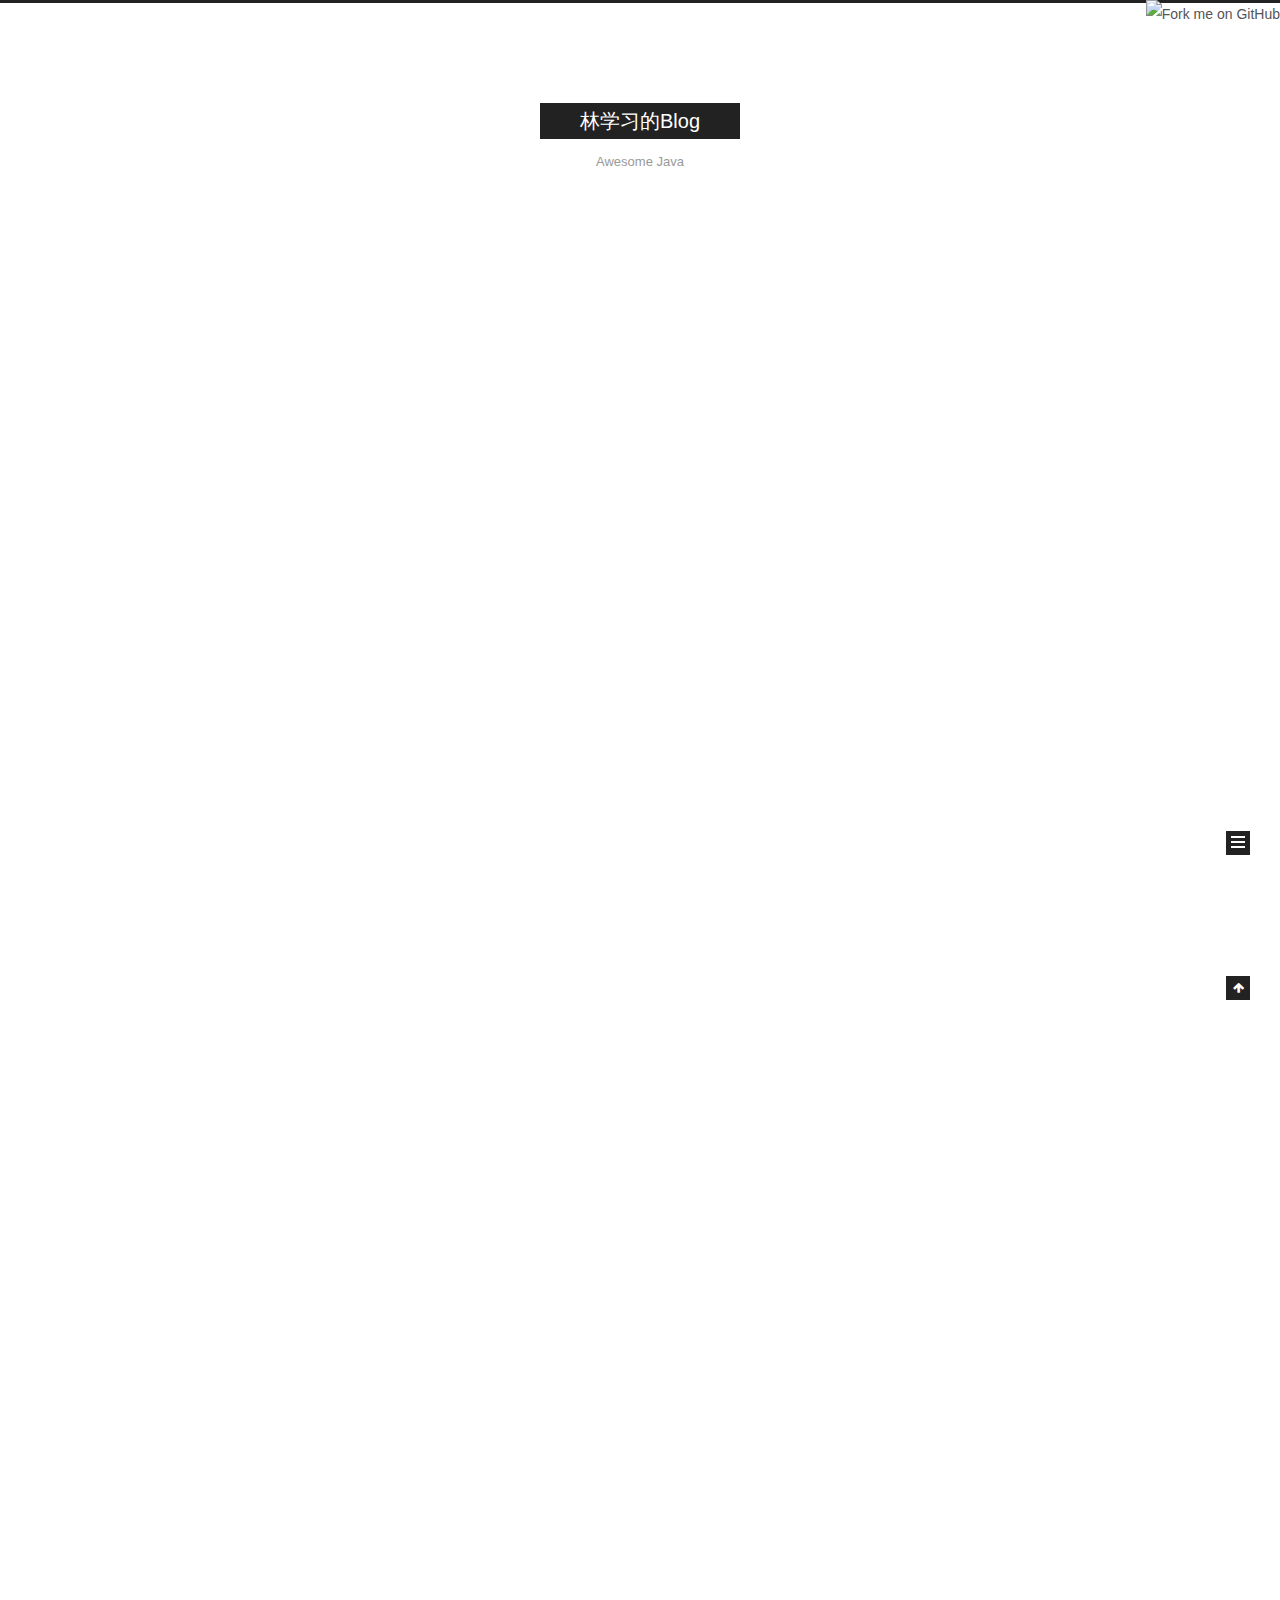
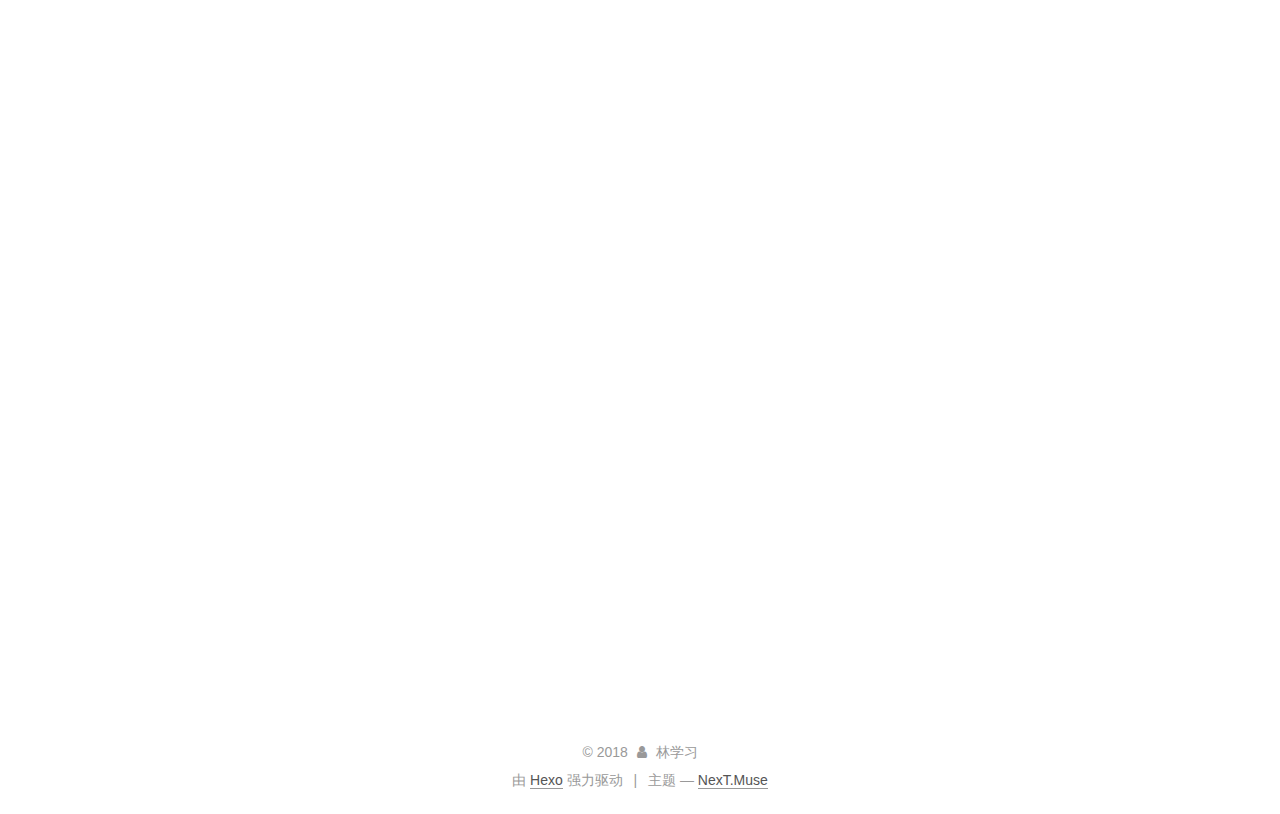
==== commit af54a1f4: "Site updated: 2018-03-13 16:11:07" ====
--- a/index.html
+++ b/index.html
@@ -5,7 +5,7 @@
   
 
 
-<html class="theme-next muse use-motion" lang="">
+<html class="theme-next muse use-motion" lang="zh-Hans">
 <head>
   <meta charset="UTF-8"/>
 <meta http-equiv="X-UA-Compatible" content="IE=edge" />
@@ -80,11 +80,12 @@
 
 
 <meta property="og:type" content="website">
-<meta property="og:title" content="Hexo">
+<meta property="og:title" content="林学习的Blog">
 <meta property="og:url" content="http://yoursite.com/index.html">
-<meta property="og:site_name" content="Hexo">
+<meta property="og:site_name" content="林学习的Blog">
+<meta property="og:locale" content="zh-Hans">
 <meta name="twitter:card" content="summary">
-<meta name="twitter:title" content="Hexo">
+<meta name="twitter:title" content="林学习的Blog">
 
 
 
@@ -100,7 +101,7 @@
     motion: {"enable":true,"async":false,"transition":{"post_block":"fadeIn","post_header":"slideDownIn","post_body":"slideDownIn","coll_header":"slideLeftIn","sidebar":"slideUpIn"}},
     duoshuo: {
       userId: '0',
-      author: 'Author'
+      author: '博主'
     },
     algolia: {
       applicationID: '',
@@ -114,13 +115,11 @@
 
 
 
-  <link rel="canonical" href="http://yoursite.com/"/>
-
-
-
-
-
-  <title>Hexo</title>
+
+
+
+
+  <title>林学习的Blog</title>
   
 
 
@@ -132,7 +131,7 @@
 
 </head>
 
-<body itemscope itemtype="http://schema.org/WebPage" lang="">
+<body itemscope itemtype="http://schema.org/WebPage" lang="zh-Hans">
 
   
   
@@ -153,12 +152,12 @@
     <div class="custom-logo-site-title">
       <a href="/"  class="brand" rel="start">
         <span class="logo-line-before"><i></i></span>
-        <span class="site-title">Hexo</span>
+        <span class="site-title">林学习的Blog</span>
         <span class="logo-line-after"><i></i></span>
       </a>
     </div>
       
-        <p class="site-subtitle"></p>
+        <p class="site-subtitle">Awesome Java</p>
       
   </div>
 
@@ -175,32 +174,6 @@
   
 
   
-    <ul id="menu" class="menu">
-      
-        
-        <li class="menu-item menu-item-home">
-          <a href="/" rel="section">
-            
-              <i class="menu-item-icon fa fa-fw fa-home"></i> <br />
-            
-            Home
-          </a>
-        </li>
-      
-        
-        <li class="menu-item menu-item-archives">
-          <a href="/archives/" rel="section">
-            
-              <i class="menu-item-icon fa fa-fw fa-archive"></i> <br />
-            
-            Archives
-          </a>
-        </li>
-      
-
-      
-    </ul>
-  
 
   
 </nav>
@@ -233,13 +206,13 @@
     <link itemprop="mainEntityOfPage" href="http://yoursite.com/2018/03/13/hell2/">
 
     <span hidden itemprop="author" itemscope itemtype="http://schema.org/Person">
-      <meta itemprop="name" content="John Doe">
+      <meta itemprop="name" content="林学习">
       <meta itemprop="description" content="">
       <meta itemprop="image" content="/images/avatar.gif">
     </span>
 
     <span hidden itemprop="publisher" itemscope itemtype="http://schema.org/Organization">
-      <meta itemprop="name" content="Hexo">
+      <meta itemprop="name" content="林学习的Blog">
     </span>
 
     
@@ -259,9 +232,9 @@
                 <i class="fa fa-calendar-o"></i>
               </span>
               
-                <span class="post-meta-item-text">Posted on</span>
+                <span class="post-meta-item-text">发表于</span>
               
-              <time title="Post created" itemprop="dateCreated datePublished" datetime="2018-03-13T14:38:32+08:00">
+              <time title="创建于" itemprop="dateCreated datePublished" datetime="2018-03-13T14:38:32+08:00">
                 2018-03-13
               </time>
             
@@ -361,13 +334,13 @@
     <link itemprop="mainEntityOfPage" href="http://yoursite.com/2018/03/12/hello-world/">
 
     <span hidden itemprop="author" itemscope itemtype="http://schema.org/Person">
-      <meta itemprop="name" content="John Doe">
+      <meta itemprop="name" content="林学习">
       <meta itemprop="description" content="">
       <meta itemprop="image" content="/images/avatar.gif">
     </span>
 
     <span hidden itemprop="publisher" itemscope itemtype="http://schema.org/Organization">
-      <meta itemprop="name" content="Hexo">
+      <meta itemprop="name" content="林学习的Blog">
     </span>
 
     
@@ -387,9 +360,9 @@
                 <i class="fa fa-calendar-o"></i>
               </span>
               
-                <span class="post-meta-item-text">Posted on</span>
+                <span class="post-meta-item-text">发表于</span>
               
-              <time title="Post created" itemprop="dateCreated datePublished" datetime="2018-03-12T10:38:37+08:00">
+              <time title="创建于" itemprop="dateCreated datePublished" datetime="2018-03-12T10:38:37+08:00">
                 2018-03-12
               </time>
             
@@ -508,7 +481,7 @@
         <div class="site-overview">
           <div class="site-author motion-element" itemprop="author" itemscope itemtype="http://schema.org/Person">
             
-              <p class="site-author-name" itemprop="name">John Doe</p>
+              <p class="site-author-name" itemprop="name">林学习</p>
               <p class="site-description motion-element" itemprop="description"></p>
           </div>
 
@@ -517,10 +490,10 @@
             
               <div class="site-state-item site-state-posts">
               
-                <a href="/archives/">
+                <a href="/archives">
               
                   <span class="site-state-item-count">2</span>
-                  <span class="site-state-item-name">posts</span>
+                  <span class="site-state-item-name">日志</span>
                 </a>
               </div>
             
@@ -564,13 +537,13 @@
   <span class="with-love">
     <i class="fa fa-user"></i>
   </span>
-  <span class="author" itemprop="copyrightHolder">John Doe</span>
+  <span class="author" itemprop="copyrightHolder">林学习</span>
 
   
 </div>
 
 
-  <div class="powered-by">Powered by <a class="theme-link" target="_blank" href="https://hexo.io">Hexo</a></div>
+  <div class="powered-by">由 <a class="theme-link" target="_blank" href="https://hexo.io">Hexo</a> 强力驱动</div>
 
 
 
@@ -578,7 +551,7 @@
 
 
 
-  <div class="theme-info">Theme &mdash; <a class="theme-link" target="_blank" href="https://github.com/iissnan/hexo-theme-next">NexT.Muse</a> v5.1.4</div>
+  <div class="theme-info">主题 &mdash; <a class="theme-link" target="_blank" href="https://github.com/iissnan/hexo-theme-next">NexT.Muse</a></div>
 
 
 
--- a/css/main.css
+++ b/css/main.css
@@ -1822,7 +1822,7 @@
   width: 4px;
   height: 4px;
   border-radius: 50%;
-  background: #4db0ff;
+  background: #bb9af2;
 }
 .links-of-blogroll {
   font-size: 13px;
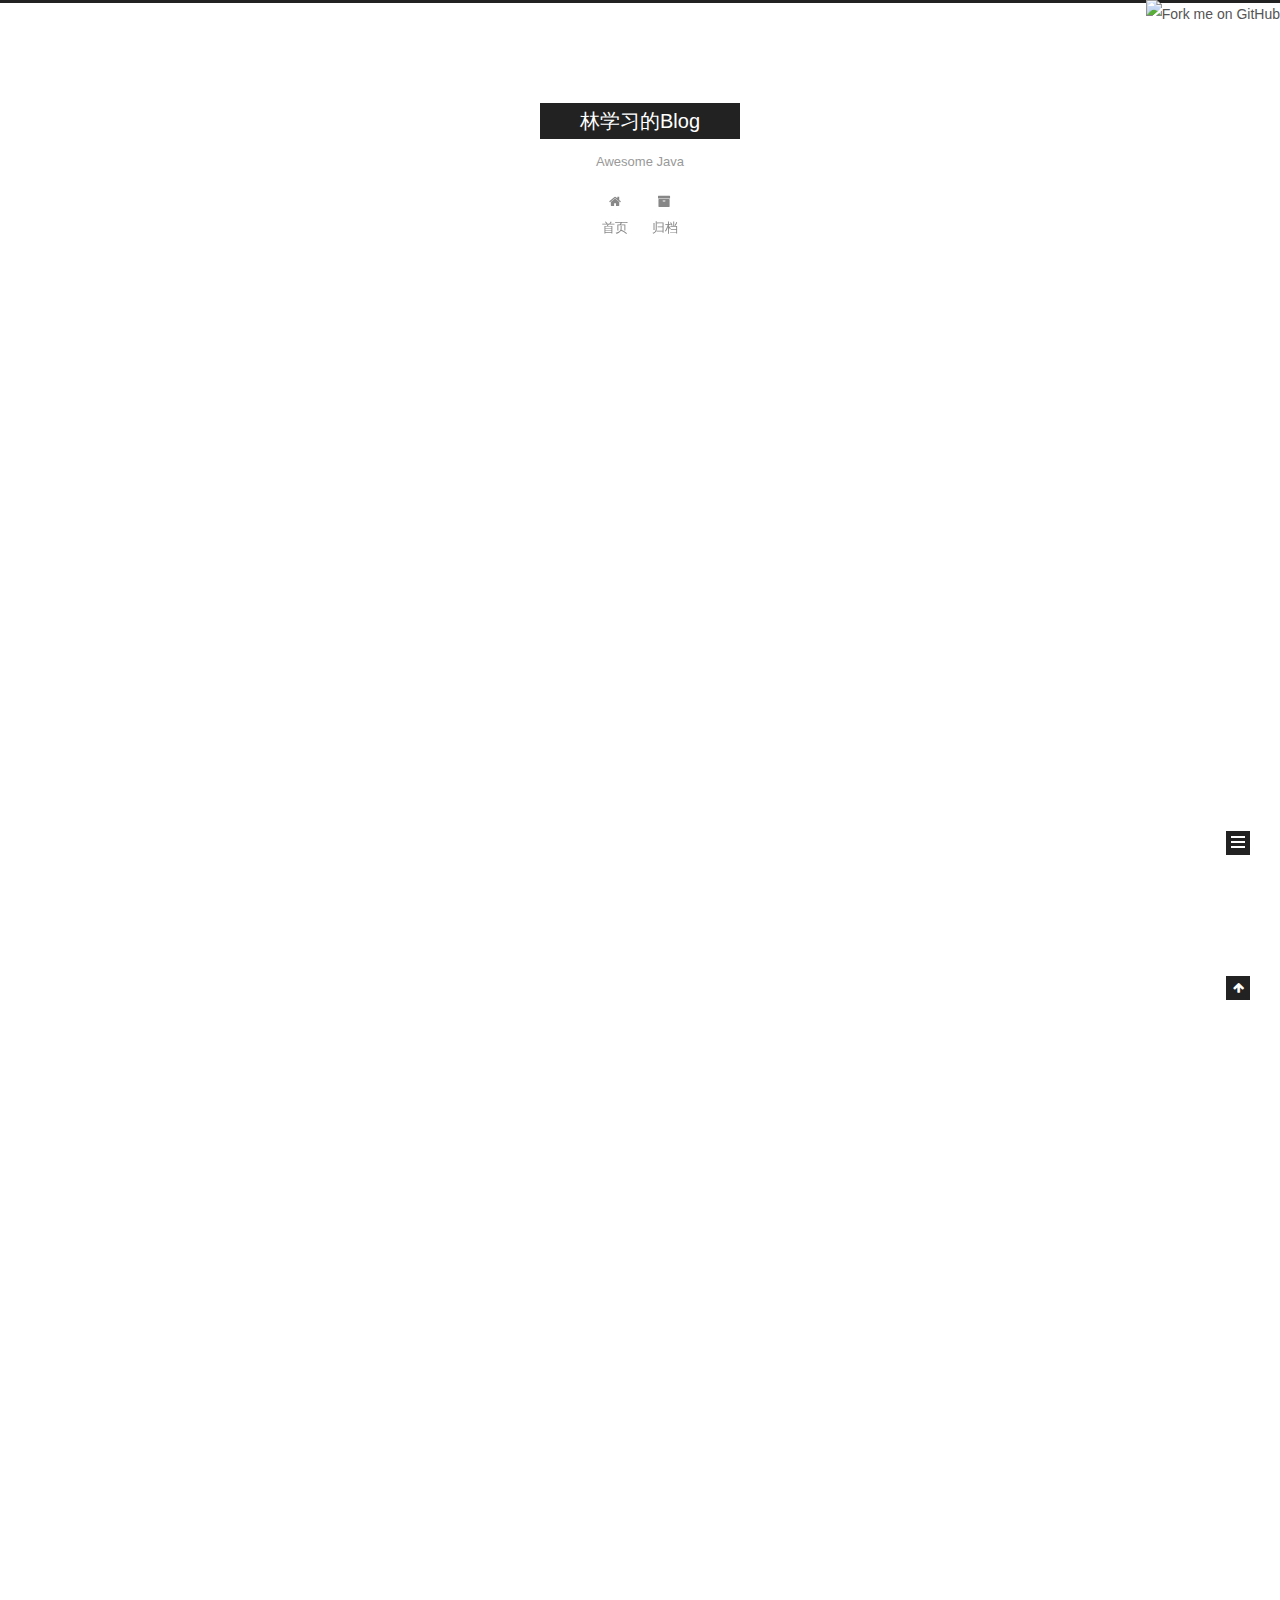
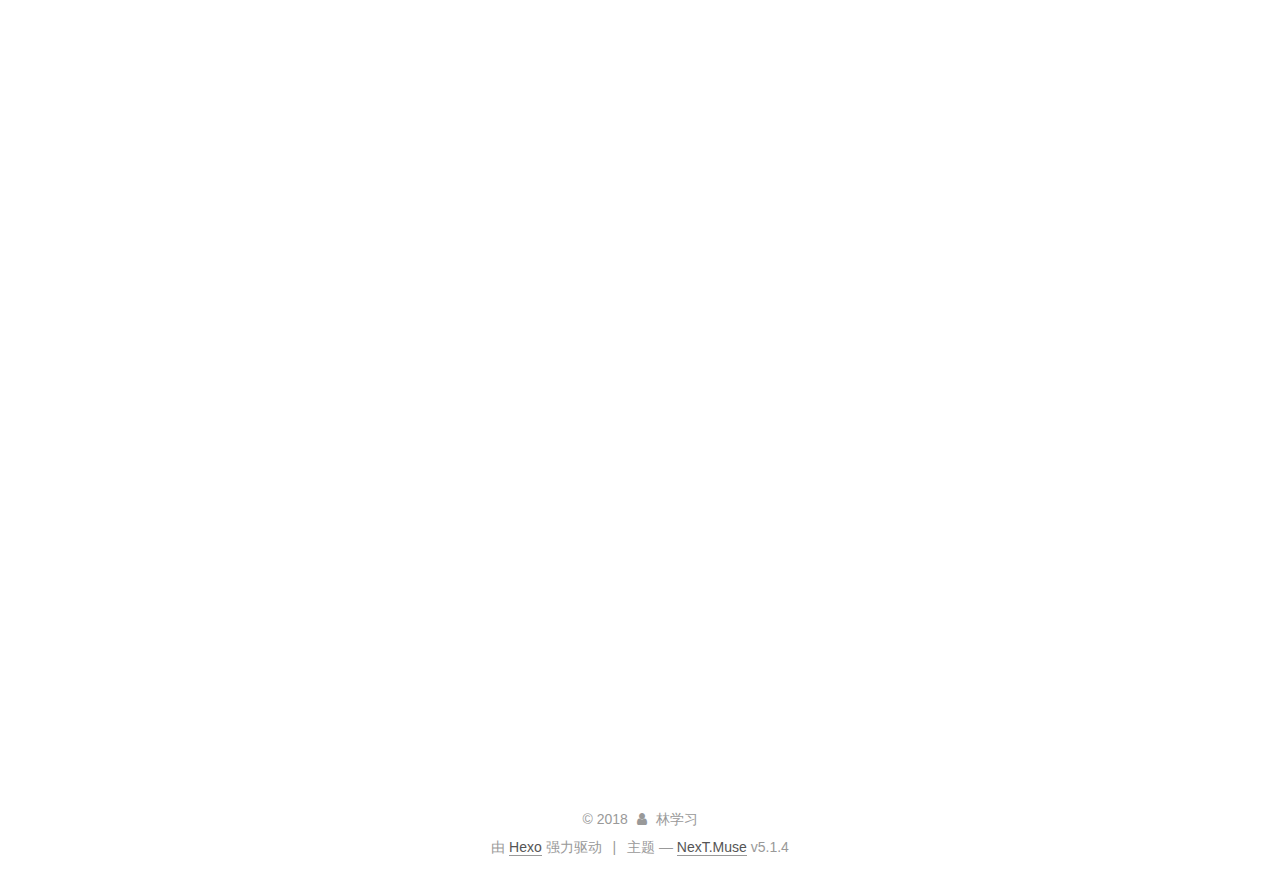
==== commit 8d07c741: "Site updated: 2018-03-14 10:22:38" ====
--- a/index.html
+++ b/index.html
@@ -115,6 +115,8 @@
 
 
 
+  <link rel="canonical" href="http://yoursite.com/"/>
+
 
 
 
@@ -125,6 +127,16 @@
 
 
 
+
+  <script type="text/javascript">
+    var _hmt = _hmt || [];
+    (function() {
+      var hm = document.createElement("script");
+      hm.src = "https://hm.baidu.com/hm.js?3e3405ca56f377d97ae32ccb49521946";
+      var s = document.getElementsByTagName("script")[0];
+      s.parentNode.insertBefore(hm, s);
+    })();
+  </script>
 
 
 
@@ -141,8 +153,8 @@
   <div class="container sidebar-position-left 
   page-home">
     <div class="headband"></div>
- 
-    <a href="https://github.com/a91sheep"><img style="position: absolute; top: 0; right: 0; border: 0;" src="https://s3.amazonaws.com/github/ribbons/forkme_right_darkblue_121621.png" alt="Fork me on GitHub"></a>   
+
+    <a href="https://github.com/a91sheep"><img style="position: absolute; top: 0; right: 0; border: 0;" src="https://s3.amazonaws.com/github/ribbons/forkme_right_darkblue_121621.png" alt="Fork me on GitHub"></a>     
 
     <header id="header" class="header" itemscope itemtype="http://schema.org/WPHeader">
       <div class="header-inner"><div class="site-brand-wrapper">
@@ -174,6 +186,32 @@
   
 
   
+    <ul id="menu" class="menu">
+      
+        
+        <li class="menu-item menu-item-home">
+          <a href="/" rel="section">
+            
+              <i class="menu-item-icon fa fa-fw fa-home"></i> <br />
+            
+            首页
+          </a>
+        </li>
+      
+        
+        <li class="menu-item menu-item-archives">
+          <a href="/archives/" rel="section">
+            
+              <i class="menu-item-icon fa fa-fw fa-archive"></i> <br />
+            
+            归档
+          </a>
+        </li>
+      
+
+      
+    </ul>
+  
 
   
 </nav>
@@ -208,7 +246,7 @@
     <span hidden itemprop="author" itemscope itemtype="http://schema.org/Person">
       <meta itemprop="name" content="林学习">
       <meta itemprop="description" content="">
-      <meta itemprop="image" content="/images/avatar.gif">
+      <meta itemprop="image" content="/uploads/avatar.jpg">
     </span>
 
     <span hidden itemprop="publisher" itemscope itemtype="http://schema.org/Organization">
@@ -336,7 +374,7 @@
     <span hidden itemprop="author" itemscope itemtype="http://schema.org/Person">
       <meta itemprop="name" content="林学习">
       <meta itemprop="description" content="">
-      <meta itemprop="image" content="/images/avatar.gif">
+      <meta itemprop="image" content="/uploads/avatar.jpg">
     </span>
 
     <span hidden itemprop="publisher" itemscope itemtype="http://schema.org/Organization">
@@ -481,6 +519,10 @@
         <div class="site-overview">
           <div class="site-author motion-element" itemprop="author" itemscope itemtype="http://schema.org/Person">
             
+              <img class="site-author-image" itemprop="image"
+                src="/uploads/avatar.jpg"
+                alt="林学习" />
+            
               <p class="site-author-name" itemprop="name">林学习</p>
               <p class="site-description motion-element" itemprop="description"></p>
           </div>
@@ -490,7 +532,7 @@
             
               <div class="site-state-item site-state-posts">
               
-                <a href="/archives">
+                <a href="/archives/">
               
                   <span class="site-state-item-count">2</span>
                   <span class="site-state-item-name">日志</span>
@@ -551,7 +593,7 @@
 
 
 
-  <div class="theme-info">主题 &mdash; <a class="theme-link" target="_blank" href="https://github.com/iissnan/hexo-theme-next">NexT.Muse</a></div>
+  <div class="theme-info">主题 &mdash; <a class="theme-link" target="_blank" href="https://github.com/iissnan/hexo-theme-next">NexT.Muse</a> v5.1.4</div>
 
 
 
--- a/css/main.css
+++ b/css/main.css
@@ -1822,7 +1822,7 @@
   width: 4px;
   height: 4px;
   border-radius: 50%;
-  background: #bb9af2;
+  background: #373029;
 }
 .links-of-blogroll {
   font-size: 13px;
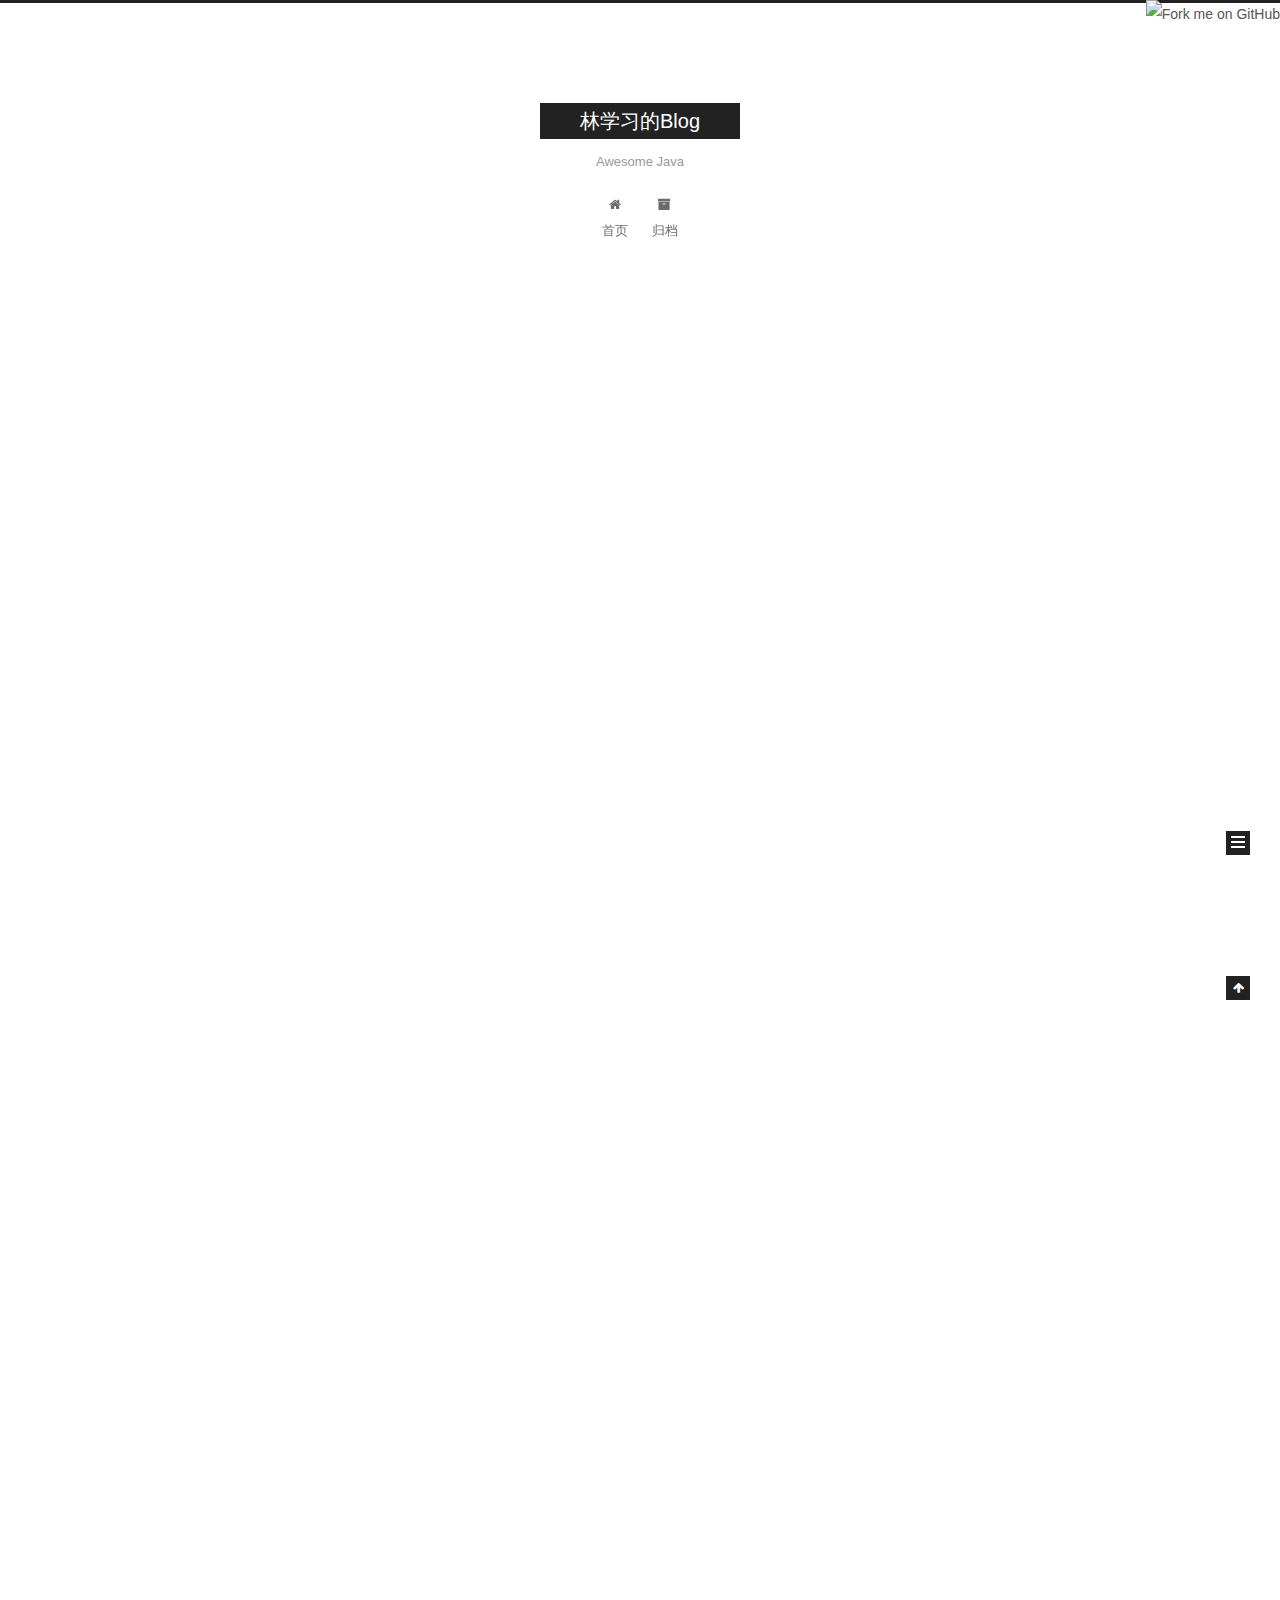
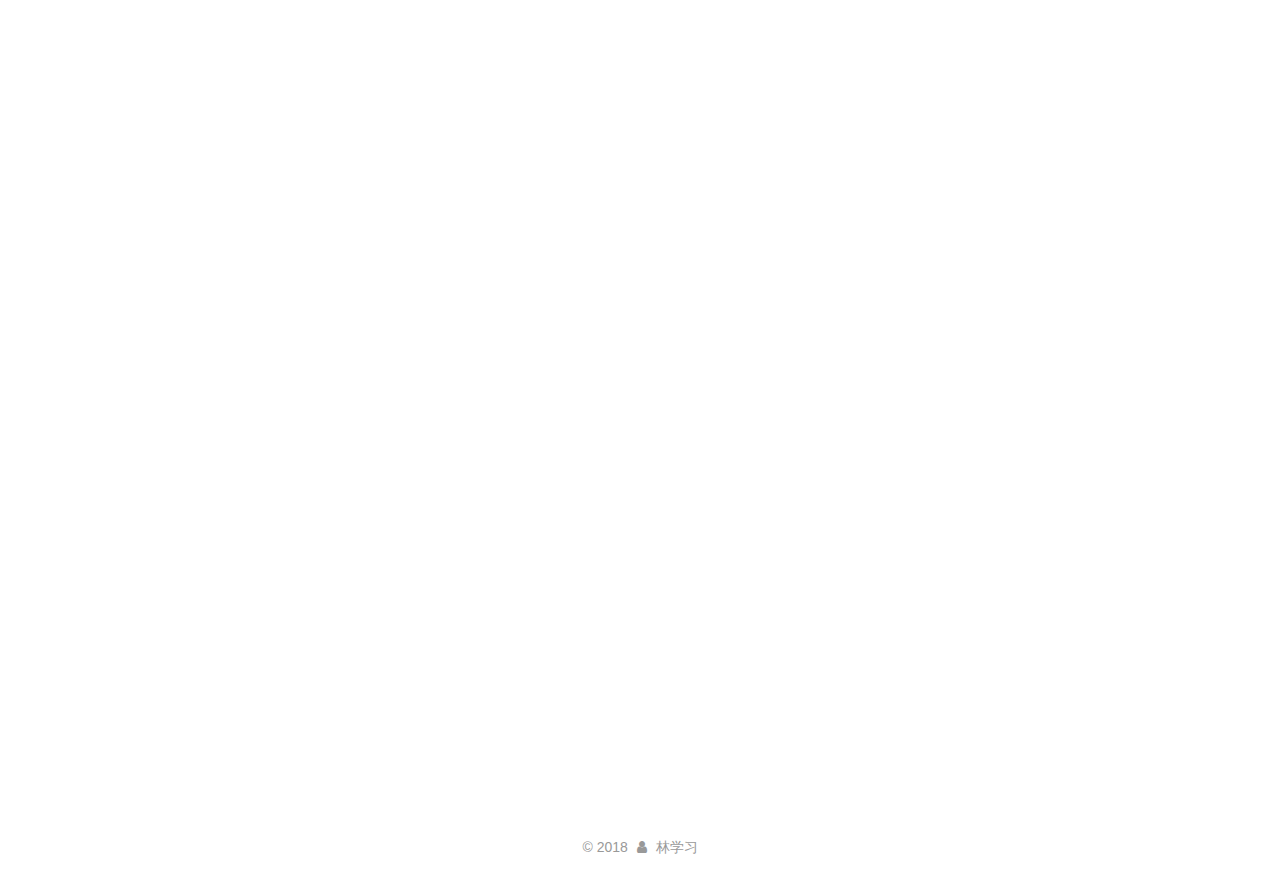
==== commit 7f1903ea: "Site updated: 2018-03-14 10:47:45" ====
--- a/index.html
+++ b/index.html
@@ -585,15 +585,9 @@
 </div>
 
 
-  <div class="powered-by">由 <a class="theme-link" target="_blank" href="https://hexo.io">Hexo</a> 强力驱动</div>
-
-
-
-  <span class="post-meta-divider">|</span>
-
-
-
-  <div class="theme-info">主题 &mdash; <a class="theme-link" target="_blank" href="https://github.com/iissnan/hexo-theme-next">NexT.Muse</a> v5.1.4</div>
+
+
+
 
 
 
--- a/css/main.css
+++ b/css/main.css
@@ -1822,7 +1822,7 @@
   width: 4px;
   height: 4px;
   border-radius: 50%;
-  background: #373029;
+  background: #0e53c7;
 }
 .links-of-blogroll {
   font-size: 13px;
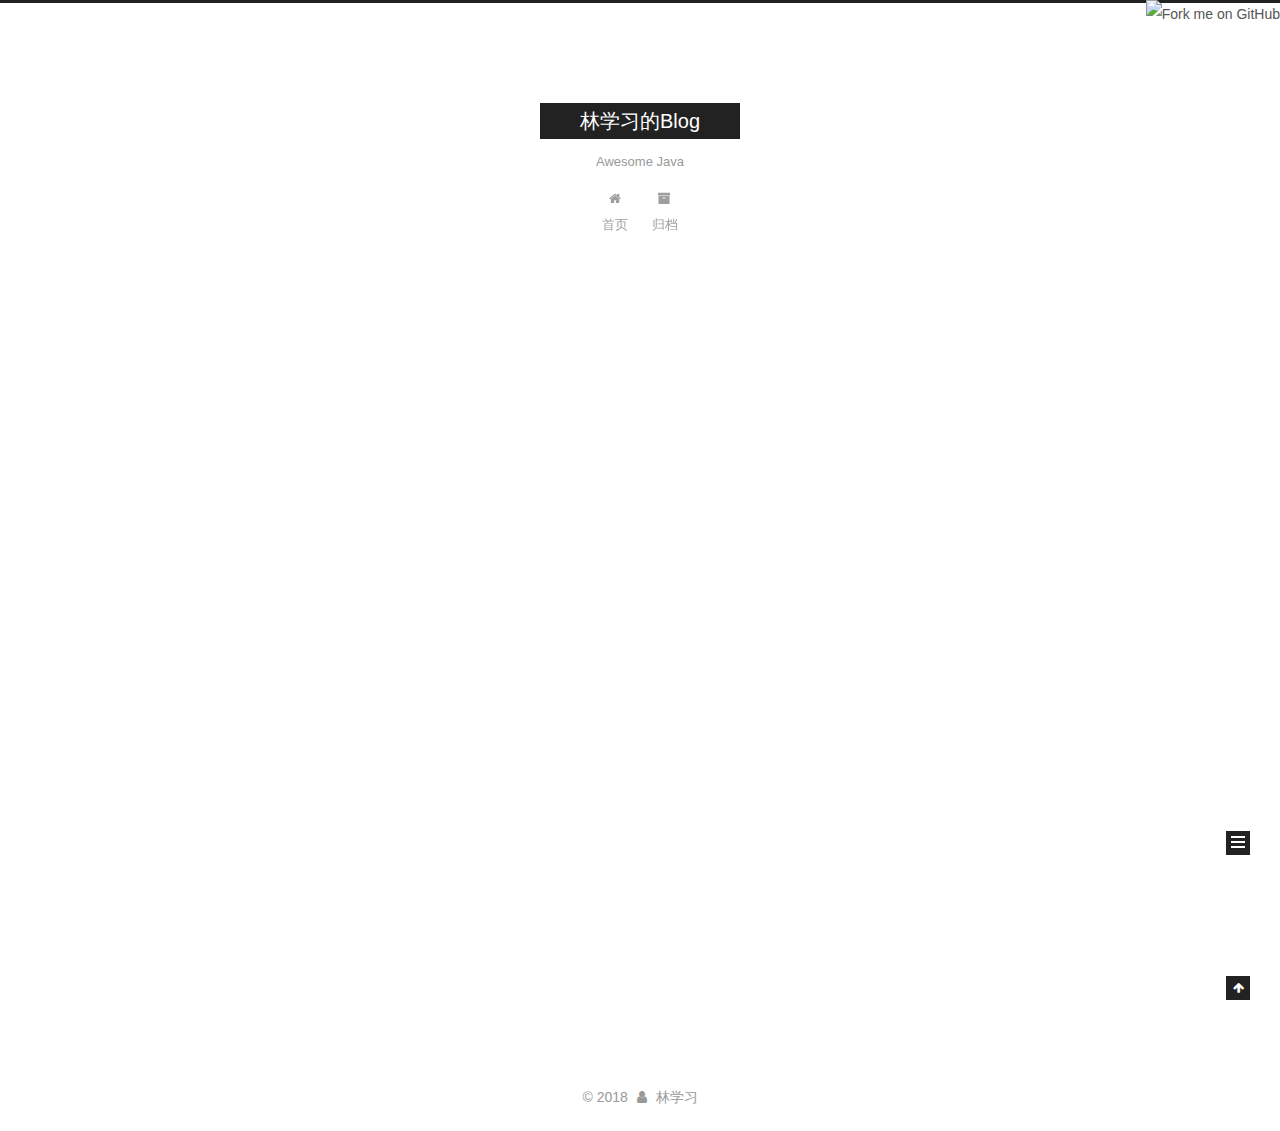
==== commit 39a3b0e0: "Site updated: 2018-03-19 18:53:10" ====
--- a/index.html
+++ b/index.html
@@ -95,7 +95,7 @@
     root: '/',
     scheme: 'Muse',
     version: '5.1.4',
-    sidebar: {"position":"left","display":"post","offset":12,"b2t":false,"scrollpercent":false,"onmobile":false},
+    sidebar: {"position":"left","display":"hide","offset":12,"b2t":false,"scrollpercent":false,"onmobile":false},
     fancybox: true,
     tabs: true,
     motion: {"enable":true,"async":false,"transition":{"post_block":"fadeIn","post_header":"slideDownIn","post_body":"slideDownIn","coll_header":"slideLeftIn","sidebar":"slideUpIn"}},
@@ -290,6 +290,17 @@
 
           
           
+             <span id="/2018/03/13/hell2/" class="leancloud_visitors" data-flag-title="你哥我改的">
+               <span class="post-meta-divider">|</span>
+               <span class="post-meta-item-icon">
+                 <i class="fa fa-eye"></i>
+               </span>
+               
+                 <span class="post-meta-item-text">阅读次数&#58;</span>
+               
+                 <span class="leancloud-visitors-count"></span>
+             </span>
+          
 
           
 
@@ -312,17 +323,15 @@
       
         
           
-            <p>Welcome to <a href="https://hexo.io/" target="_blank" rel="noopener">Hexo</a>! This is your very first post. Check <a href="https://hexo.io/docs/" target="_blank" rel="noopener">documentation</a> for more info. If you get any problems when using Hexo, you can find the answer in <a href="https://hexo.io/docs/troubleshooting.html" target="_blank" rel="noopener">troubleshooting</a> or you can ask me on <a href="https://github.com/hexojs/hexo/issues" target="_blank" rel="noopener">GitHub</a>.</p>
-<h2 id="Quick-Start"><a href="#Quick-Start" class="headerlink" title="Quick Start"></a>Quick Start</h2><h3 id="Create-a-new-post"><a href="#Create-a-new-post" class="headerlink" title="Create a new post"></a>Create a new post</h3><figure class="highlight bash"><table><tr><td class="gutter"><pre><span class="line">1</span><br></pre></td><td class="code"><pre><span class="line">$ hexo new <span class="string">"My New Post"</span></span><br></pre></td></tr></table></figure>
-<p>More info: <a href="https://hexo.io/docs/writing.html" target="_blank" rel="noopener">Writing</a></p>
-<h3 id="Run-server"><a href="#Run-server" class="headerlink" title="Run server"></a>Run server</h3><figure class="highlight bash"><table><tr><td class="gutter"><pre><span class="line">1</span><br></pre></td><td class="code"><pre><span class="line">$ hexo server</span><br></pre></td></tr></table></figure>
-<p>More info: <a href="https://hexo.io/docs/server.html" target="_blank" rel="noopener">Server</a></p>
-<h3 id="Generate-static-files"><a href="#Generate-static-files" class="headerlink" title="Generate static files"></a>Generate static files</h3><figure class="highlight bash"><table><tr><td class="gutter"><pre><span class="line">1</span><br></pre></td><td class="code"><pre><span class="line">$ hexo generate</span><br></pre></td></tr></table></figure>
-<p>More info: <a href="https://hexo.io/docs/generating.html" target="_blank" rel="noopener">Generating</a></p>
-<h3 id="Deploy-to-remote-sites"><a href="#Deploy-to-remote-sites" class="headerlink" title="Deploy to remote sites"></a>Deploy to remote sites</h3><figure class="highlight bash"><table><tr><td class="gutter"><pre><span class="line">1</span><br></pre></td><td class="code"><pre><span class="line">$ hexo deploy</span><br></pre></td></tr></table></figure>
-<p>More info: <a href="https://hexo.io/docs/deployment.html" target="_blank" rel="noopener">Deployment</a></p>
-
-          
+          Welcome to Hexo! This is your very first post. Check documentation for more info. If you get any problems when using Hexo, you can find the answer in 
+          ...
+          <!--noindex-->
+          <div class="post-button text-center">
+            <a class="btn" href="/2018/03/13/hell2/#more" rel="contents">
+              阅读全文 &raquo;
+            </a>
+          </div>
+          <!--/noindex-->
         
       
     </div>
@@ -400,7 +409,7 @@
               
                 <span class="post-meta-item-text">发表于</span>
               
-              <time title="创建于" itemprop="dateCreated datePublished" datetime="2018-03-12T10:38:37+08:00">
+              <time title="创建于" itemprop="dateCreated datePublished" datetime="2018-03-12T10:38:00+08:00">
                 2018-03-12
               </time>
             
@@ -418,6 +427,17 @@
 
           
           
+             <span id="/2018/03/12/hello-world/" class="leancloud_visitors" data-flag-title="Hello World">
+               <span class="post-meta-divider">|</span>
+               <span class="post-meta-item-icon">
+                 <i class="fa fa-eye"></i>
+               </span>
+               
+                 <span class="post-meta-item-text">阅读次数&#58;</span>
+               
+                 <span class="leancloud-visitors-count"></span>
+             </span>
+          
 
           
 
@@ -440,17 +460,16 @@
       
         
           
-            <p>Welcome to <a href="https://hexo.io/" target="_blank" rel="noopener">Hexo</a>! This is your very first post. Check <a href="https://hexo.io/docs/" target="_blank" rel="noopener">documentation</a> for more info. If you get any problems when using Hexo, you can find the answer in <a href="https://hexo.io/docs/troubleshooting.html" target="_blank" rel="noopener">troubleshooting</a> or you can ask me on <a href="https://github.com/hexojs/hexo/issues" target="_blank" rel="noopener">GitHub</a>.</p>
-<h2 id="Quick-Start"><a href="#Quick-Start" class="headerlink" title="Quick Start"></a>Quick Start</h2><h3 id="Create-a-new-post"><a href="#Create-a-new-post" class="headerlink" title="Create a new post"></a>Create a new post</h3><figure class="highlight bash"><table><tr><td class="gutter"><pre><span class="line">1</span><br></pre></td><td class="code"><pre><span class="line">$ hexo new <span class="string">"My New Post"</span></span><br></pre></td></tr></table></figure>
-<p>More info: <a href="https://hexo.io/docs/writing.html" target="_blank" rel="noopener">Writing</a></p>
-<h3 id="Run-server"><a href="#Run-server" class="headerlink" title="Run server"></a>Run server</h3><figure class="highlight bash"><table><tr><td class="gutter"><pre><span class="line">1</span><br></pre></td><td class="code"><pre><span class="line">$ hexo server</span><br></pre></td></tr></table></figure>
-<p>More info: <a href="https://hexo.io/docs/server.html" target="_blank" rel="noopener">Server</a></p>
-<h3 id="Generate-static-files"><a href="#Generate-static-files" class="headerlink" title="Generate static files"></a>Generate static files</h3><figure class="highlight bash"><table><tr><td class="gutter"><pre><span class="line">1</span><br></pre></td><td class="code"><pre><span class="line">$ hexo generate</span><br></pre></td></tr></table></figure>
-<p>More info: <a href="https://hexo.io/docs/generating.html" target="_blank" rel="noopener">Generating</a></p>
-<h3 id="Deploy-to-remote-sites"><a href="#Deploy-to-remote-sites" class="headerlink" title="Deploy to remote sites"></a>Deploy to remote sites</h3><figure class="highlight bash"><table><tr><td class="gutter"><pre><span class="line">1</span><br></pre></td><td class="code"><pre><span class="line">$ hexo deploy</span><br></pre></td></tr></table></figure>
-<p>More info: <a href="https://hexo.io/docs/deployment.html" target="_blank" rel="noopener">Deployment</a></p>
-
-          
+          Welcome to  world!我是你哥.啊哈哈哈哈哈
+
+          
+          <!--noindex-->
+          <div class="post-button text-center">
+            <a class="btn" href="/2018/03/12/hello-world/#more" rel="contents">
+              阅读全文 &raquo;
+            </a>
+          </div>
+          <!--/noindex-->
         
       
     </div>
@@ -711,31 +730,142 @@
 
 
   
-
-
-
-
-
-  
-
-
-
-
-
-
-
-
-
-
-
-
-  
-
-
-
-
-
-  
+    
+
+    
+  
+
+
+
+
+
+  
+
+
+
+
+
+
+
+
+
+
+
+
+  
+
+
+
+
+
+  
+
+  
+  <script src="https://cdn1.lncld.net/static/js/av-core-mini-0.6.4.js"></script>
+  <script>AV.initialize("sN0xh663vCduNwaaCnFSNL6b-gzGzoHsz", "vaT4UabVjDDEhoLSO535eRss");</script>
+  <script>
+    function showTime(Counter) {
+      var query = new AV.Query(Counter);
+      var entries = [];
+      var $visitors = $(".leancloud_visitors");
+
+      $visitors.each(function () {
+        entries.push( $(this).attr("id").trim() );
+      });
+
+      query.containedIn('url', entries);
+      query.find()
+        .done(function (results) {
+          var COUNT_CONTAINER_REF = '.leancloud-visitors-count';
+
+          if (results.length === 0) {
+            $visitors.find(COUNT_CONTAINER_REF).text(0);
+            return;
+          }
+
+          for (var i = 0; i < results.length; i++) {
+            var item = results[i];
+            var url = item.get('url');
+            var time = item.get('time');
+            var element = document.getElementById(url);
+
+            $(element).find(COUNT_CONTAINER_REF).text(time);
+          }
+          for(var i = 0; i < entries.length; i++) {
+            var url = entries[i];
+            var element = document.getElementById(url);
+            var countSpan = $(element).find(COUNT_CONTAINER_REF);
+            if( countSpan.text() == '') {
+              countSpan.text(0);
+            }
+          }
+        })
+        .fail(function (object, error) {
+          console.log("Error: " + error.code + " " + error.message);
+        });
+    }
+
+    function addCount(Counter) {
+      var $visitors = $(".leancloud_visitors");
+      var url = $visitors.attr('id').trim();
+      var title = $visitors.attr('data-flag-title').trim();
+      var query = new AV.Query(Counter);
+
+      query.equalTo("url", url);
+      query.find({
+        success: function(results) {
+          if (results.length > 0) {
+            var counter = results[0];
+            counter.fetchWhenSave(true);
+            counter.increment("time");
+            counter.save(null, {
+              success: function(counter) {
+                var $element = $(document.getElementById(url));
+                $element.find('.leancloud-visitors-count').text(counter.get('time'));
+              },
+              error: function(counter, error) {
+                console.log('Failed to save Visitor num, with error message: ' + error.message);
+              }
+            });
+          } else {
+            var newcounter = new Counter();
+            /* Set ACL */
+            var acl = new AV.ACL();
+            acl.setPublicReadAccess(true);
+            acl.setPublicWriteAccess(true);
+            newcounter.setACL(acl);
+            /* End Set ACL */
+            newcounter.set("title", title);
+            newcounter.set("url", url);
+            newcounter.set("time", 1);
+            newcounter.save(null, {
+              success: function(newcounter) {
+                var $element = $(document.getElementById(url));
+                $element.find('.leancloud-visitors-count').text(newcounter.get('time'));
+              },
+              error: function(newcounter, error) {
+                console.log('Failed to create');
+              }
+            });
+          }
+        },
+        error: function(error) {
+          console.log('Error:' + error.code + " " + error.message);
+        }
+      });
+    }
+
+    $(function() {
+      var Counter = AV.Object.extend("Counter");
+      if ($('.leancloud_visitors').length == 1) {
+        addCount(Counter);
+      } else if ($('.post-title-link').length > 1) {
+        showTime(Counter);
+      }
+    });
+  </script>
+
+
 
   
 
--- a/css/main.css
+++ b/css/main.css
@@ -1641,6 +1641,126 @@
 .fancybox-close:hover {
   border: none;
 }
+#rewardButton {
+  cursor: pointer;
+  border: 0;
+  outline: 0;
+  border-radius: 5px;
+  padding: 0;
+  margin: 0;
+  letter-spacing: normal;
+  text-transform: none;
+  text-indent: 0px;
+  text-shadow: none;
+}
+#rewardButton span {
+  display: inline-block;
+  width: 80px;
+  height: 35px;
+  border-radius: 5px;
+  color: #fff;
+  font-weight: 400;
+  font-style: normal;
+  font-variant: normal;
+  font-stretch: normal;
+  font-size: 18px;
+  font-family: "Microsoft Yahei";
+  background: #f44336;
+}
+#rewardButton span:hover {
+  background: #f7877f;
+}
+#QR {
+  padding-top: 20px;
+}
+#QR a {
+  border: 0;
+}
+#QR img {
+  width: 180px;
+  max-width: 100%;
+  display: inline-block;
+  margin: 0.8em 2em 0 2em;
+}
+#wechat:hover p {
+  animation: roll 0.1s infinite linear;
+  -webkit-animation: roll 0.1s infinite linear;
+  -moz-animation: roll 0.1s infinite linear;
+}
+#alipay:hover p {
+  animation: roll 0.1s infinite linear;
+  -webkit-animation: roll 0.1s infinite linear;
+  -moz-animation: roll 0.1s infinite linear;
+}
+#bitcoin:hover p {
+  animation: roll 0.1s infinite linear;
+  -webkit-animation: roll 0.1s infinite linear;
+  -moz-animation: roll 0.1s infinite linear;
+}
+@-moz-keyframes roll {
+  from {
+    -webkit-transform: rotateZ(30deg);
+    -moz-transform: rotateZ(30deg);
+    -ms-transform: rotateZ(30deg);
+    -o-transform: rotateZ(30deg);
+    transform: rotateZ(30deg);
+  }
+  to {
+    -webkit-transform: rotateZ(-30deg);
+    -moz-transform: rotateZ(-30deg);
+    -ms-transform: rotateZ(-30deg);
+    -o-transform: rotateZ(-30deg);
+    transform: rotateZ(-30deg);
+  }
+}
+@-webkit-keyframes roll {
+  from {
+    -webkit-transform: rotateZ(30deg);
+    -moz-transform: rotateZ(30deg);
+    -ms-transform: rotateZ(30deg);
+    -o-transform: rotateZ(30deg);
+    transform: rotateZ(30deg);
+  }
+  to {
+    -webkit-transform: rotateZ(-30deg);
+    -moz-transform: rotateZ(-30deg);
+    -ms-transform: rotateZ(-30deg);
+    -o-transform: rotateZ(-30deg);
+    transform: rotateZ(-30deg);
+  }
+}
+@-o-keyframes roll {
+  from {
+    -webkit-transform: rotateZ(30deg);
+    -moz-transform: rotateZ(30deg);
+    -ms-transform: rotateZ(30deg);
+    -o-transform: rotateZ(30deg);
+    transform: rotateZ(30deg);
+  }
+  to {
+    -webkit-transform: rotateZ(-30deg);
+    -moz-transform: rotateZ(-30deg);
+    -ms-transform: rotateZ(-30deg);
+    -o-transform: rotateZ(-30deg);
+    transform: rotateZ(-30deg);
+  }
+}
+@keyframes roll {
+  from {
+    -webkit-transform: rotateZ(30deg);
+    -moz-transform: rotateZ(30deg);
+    -ms-transform: rotateZ(30deg);
+    -o-transform: rotateZ(30deg);
+    transform: rotateZ(30deg);
+  }
+  to {
+    -webkit-transform: rotateZ(-30deg);
+    -moz-transform: rotateZ(-30deg);
+    -ms-transform: rotateZ(-30deg);
+    -o-transform: rotateZ(-30deg);
+    transform: rotateZ(-30deg);
+  }
+}
 .rtl.post-body p,
 .rtl.post-body a,
 .rtl.post-body h1,
@@ -1822,7 +1942,7 @@
   width: 4px;
   height: 4px;
   border-radius: 50%;
-  background: #0e53c7;
+  background: #1d49ba;
 }
 .links-of-blogroll {
   font-size: 13px;
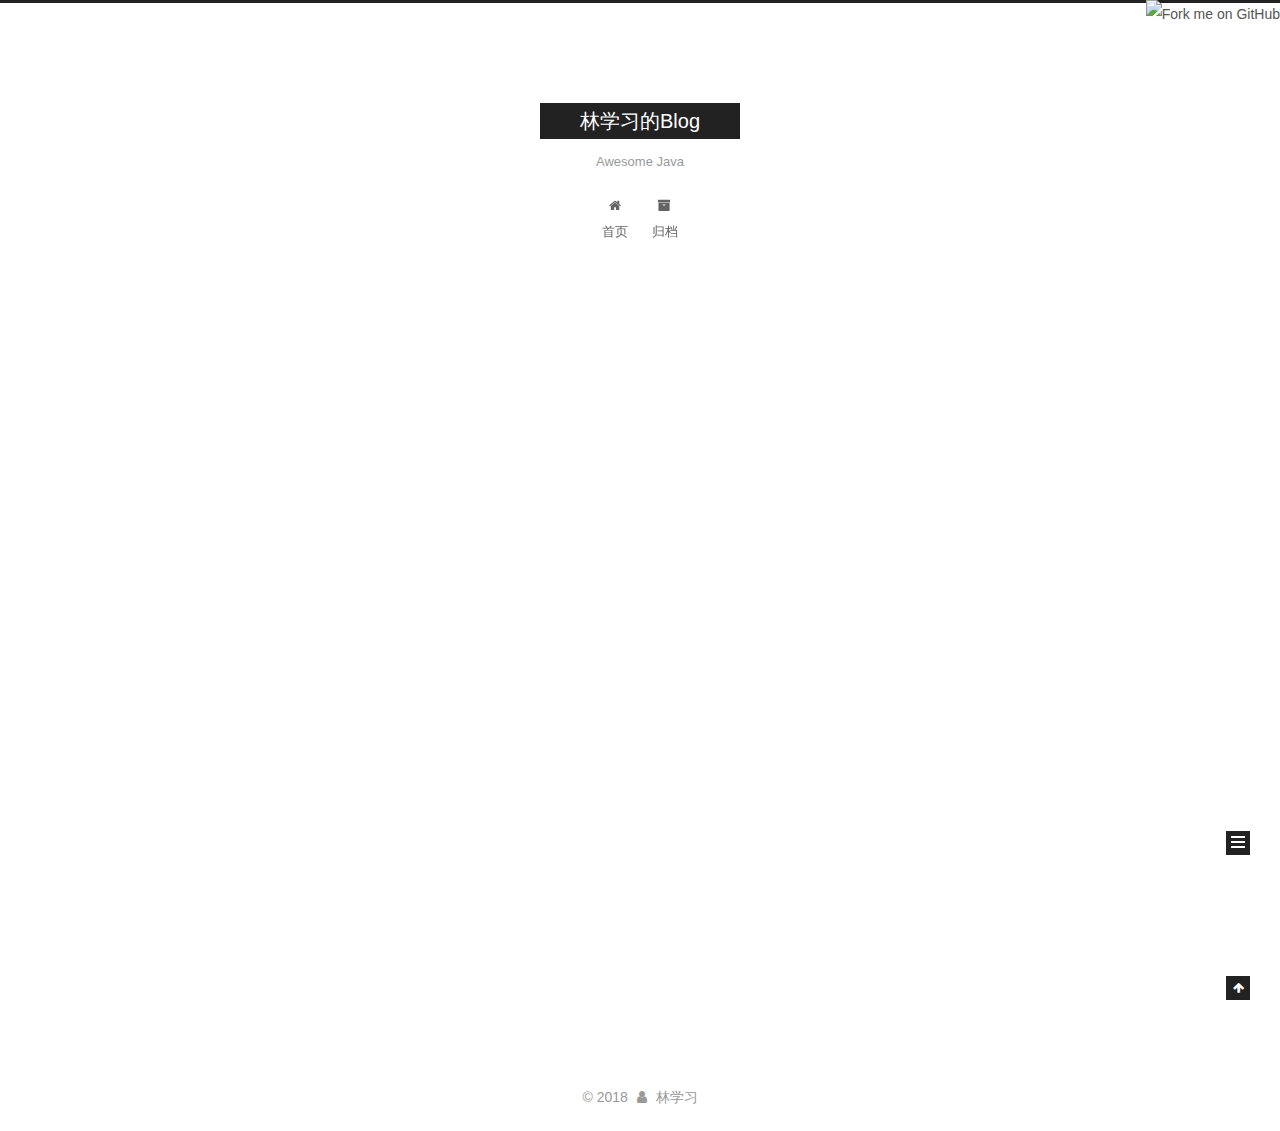
==== commit 424ec593: "Site updated: 2018-03-19 19:29:35" ====
--- a/index.html
+++ b/index.html
@@ -460,7 +460,7 @@
       
         
           
-          Welcome to  world!我是你哥.啊哈哈哈哈哈
+          Welcome to  world!我是你哥.
 
           
           <!--noindex-->
--- a/css/main.css
+++ b/css/main.css
@@ -1942,7 +1942,7 @@
   width: 4px;
   height: 4px;
   border-radius: 50%;
-  background: #1d49ba;
+  background: #34a308;
 }
 .links-of-blogroll {
   font-size: 13px;
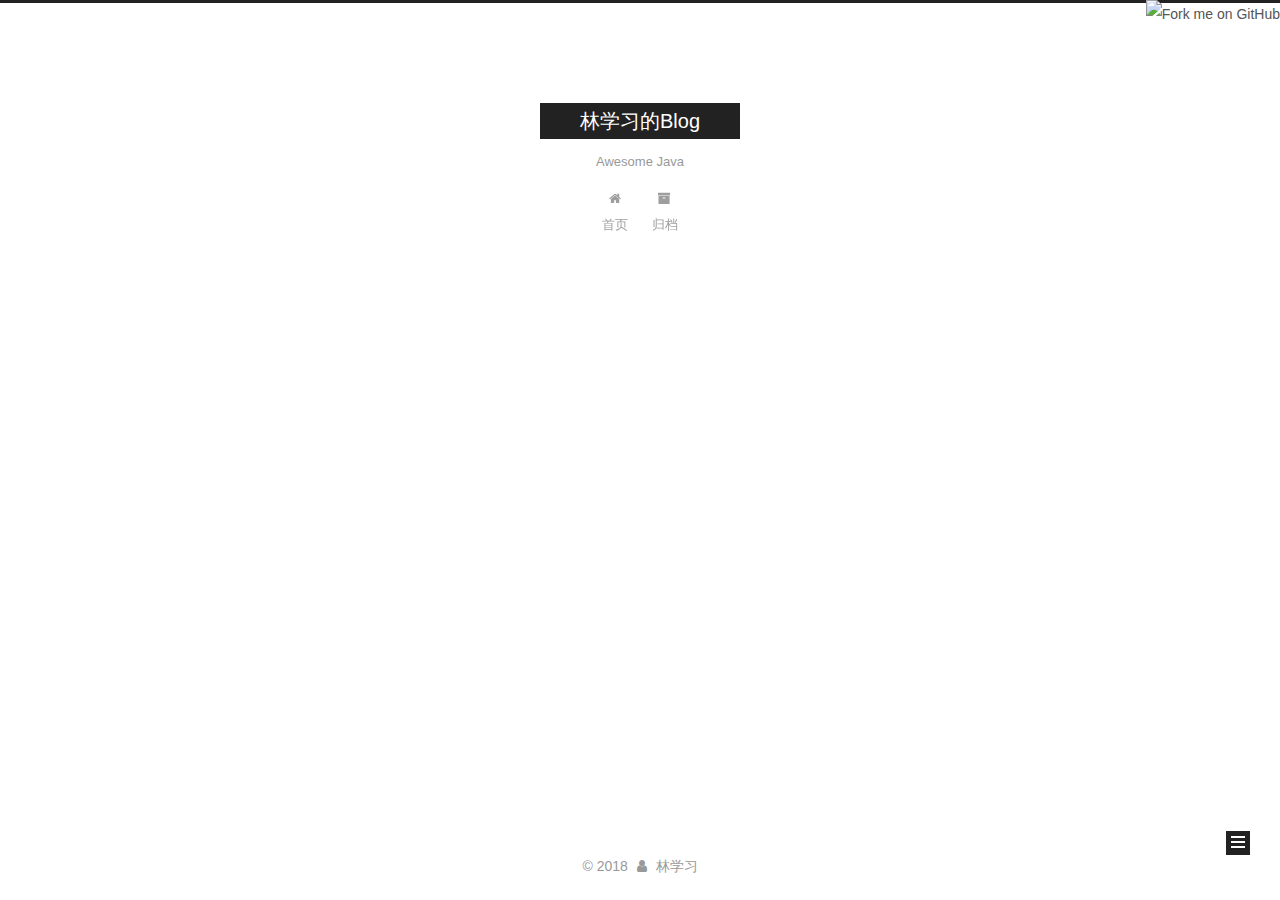
==== commit 14ba95d1: "Site updated: 2018-12-20 18:16:50" ====
--- a/index.html
+++ b/index.html
@@ -241,7 +241,7 @@
   
   
   <div class="post-block">
-    <link itemprop="mainEntityOfPage" href="http://yoursite.com/2018/03/13/hell2/">
+    <link itemprop="mainEntityOfPage" href="http://yoursite.com/2018/04/12/hello-world/">
 
     <span hidden itemprop="author" itemscope itemtype="http://schema.org/Person">
       <meta itemprop="name" content="林学习">
@@ -260,7 +260,7 @@
         
           <h1 class="post-title" itemprop="name headline">
                 
-                <a class="post-title-link" href="/2018/03/13/hell2/" itemprop="url">你哥我改的</a></h1>
+                <a class="post-title-link" href="/2018/04/12/hello-world/" itemprop="url">文章转移到掘金</a></h1>
         
 
         <div class="post-meta">
@@ -272,8 +272,8 @@
               
                 <span class="post-meta-item-text">发表于</span>
               
-              <time title="创建于" itemprop="dateCreated datePublished" datetime="2018-03-13T14:38:32+08:00">
-                2018-03-13
+              <time title="创建于" itemprop="dateCreated datePublished" datetime="2018-04-12T10:38:00+08:00">
+                2018-04-12
               </time>
             
 
@@ -290,7 +290,7 @@
 
           
           
-             <span id="/2018/03/13/hell2/" class="leancloud_visitors" data-flag-title="你哥我改的">
+             <span id="/2018/04/12/hello-world/" class="leancloud_visitors" data-flag-title="文章转移到掘金">
                <span class="post-meta-divider">|</span>
                <span class="post-meta-item-icon">
                  <i class="fa fa-eye"></i>
@@ -323,149 +323,12 @@
       
         
           
-          Welcome to Hexo! This is your very first post. Check documentation for more info. If you get any problems when using Hexo, you can find the answer in 
-          ...
+          方便起见，把文章转移到掘金上,掘金专栏地址
+
+          
           <!--noindex-->
           <div class="post-button text-center">
-            <a class="btn" href="/2018/03/13/hell2/#more" rel="contents">
-              阅读全文 &raquo;
-            </a>
-          </div>
-          <!--/noindex-->
-        
-      
-    </div>
-    
-    
-    
-
-    
-
-    
-
-    
-
-    <footer class="post-footer">
-      
-
-      
-
-      
-
-      
-      
-        <div class="post-eof"></div>
-      
-    </footer>
-  </div>
-  
-  
-  
-  </article>
-
-
-    
-      
-
-  
-
-  
-  
-  
-
-  <article class="post post-type-normal" itemscope itemtype="http://schema.org/Article">
-  
-  
-  
-  <div class="post-block">
-    <link itemprop="mainEntityOfPage" href="http://yoursite.com/2018/03/12/hello-world/">
-
-    <span hidden itemprop="author" itemscope itemtype="http://schema.org/Person">
-      <meta itemprop="name" content="林学习">
-      <meta itemprop="description" content="">
-      <meta itemprop="image" content="/uploads/avatar.jpg">
-    </span>
-
-    <span hidden itemprop="publisher" itemscope itemtype="http://schema.org/Organization">
-      <meta itemprop="name" content="林学习的Blog">
-    </span>
-
-    
-      <header class="post-header">
-
-        
-        
-          <h1 class="post-title" itemprop="name headline">
-                
-                <a class="post-title-link" href="/2018/03/12/hello-world/" itemprop="url">Hello World</a></h1>
-        
-
-        <div class="post-meta">
-          <span class="post-time">
-            
-              <span class="post-meta-item-icon">
-                <i class="fa fa-calendar-o"></i>
-              </span>
-              
-                <span class="post-meta-item-text">发表于</span>
-              
-              <time title="创建于" itemprop="dateCreated datePublished" datetime="2018-03-12T10:38:00+08:00">
-                2018-03-12
-              </time>
-            
-
-            
-
-            
-          </span>
-
-          
-
-          
-            
-          
-
-          
-          
-             <span id="/2018/03/12/hello-world/" class="leancloud_visitors" data-flag-title="Hello World">
-               <span class="post-meta-divider">|</span>
-               <span class="post-meta-item-icon">
-                 <i class="fa fa-eye"></i>
-               </span>
-               
-                 <span class="post-meta-item-text">阅读次数&#58;</span>
-               
-                 <span class="leancloud-visitors-count"></span>
-             </span>
-          
-
-          
-
-          
-
-          
-
-        </div>
-      </header>
-    
-
-    
-    
-    
-    <div class="post-body" itemprop="articleBody">
-
-      
-      
-
-      
-        
-          
-          Welcome to  world!我是你哥.
-
-          
-          <!--noindex-->
-          <div class="post-button text-center">
-            <a class="btn" href="/2018/03/12/hello-world/#more" rel="contents">
+            <a class="btn" href="/2018/04/12/hello-world/#more" rel="contents">
               阅读全文 &raquo;
             </a>
           </div>
@@ -553,7 +416,7 @@
               
                 <a href="/archives/">
               
-                  <span class="site-state-item-count">2</span>
+                  <span class="site-state-item-count">1</span>
                   <span class="site-state-item-name">日志</span>
                 </a>
               </div>
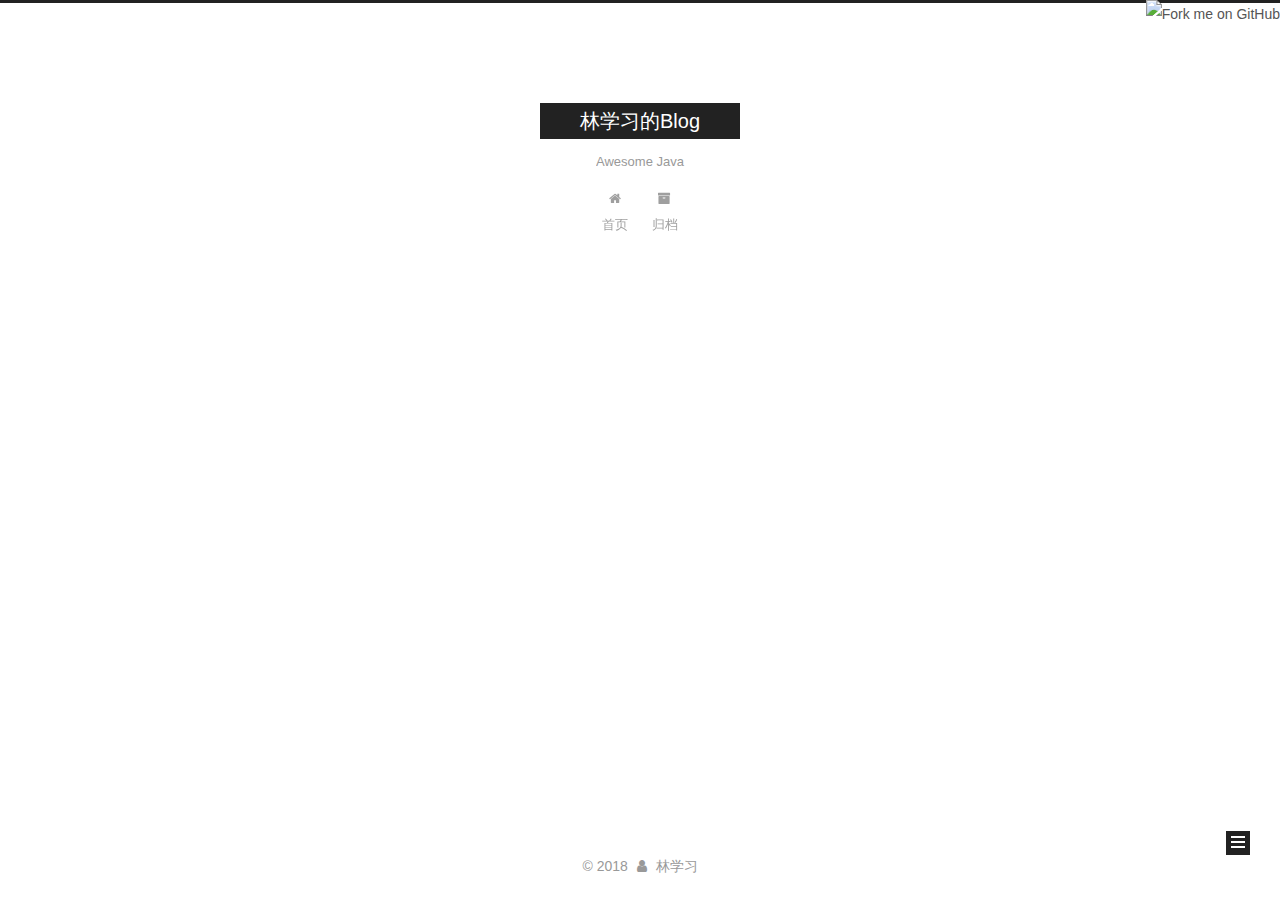
==== commit eb7cee79: "Site updated: 2018-12-20 18:50:43" ====
--- a/index.html
+++ b/index.html
@@ -260,7 +260,7 @@
         
           <h1 class="post-title" itemprop="name headline">
                 
-                <a class="post-title-link" href="/2018/04/12/hello-world/" itemprop="url">文章转移到掘金</a></h1>
+                <a class="post-title-link" href="/2018/04/12/hello-world/" itemprop="url">文章移到掘金</a></h1>
         
 
         <div class="post-meta">
@@ -290,7 +290,7 @@
 
           
           
-             <span id="/2018/04/12/hello-world/" class="leancloud_visitors" data-flag-title="文章转移到掘金">
+             <span id="/2018/04/12/hello-world/" class="leancloud_visitors" data-flag-title="文章移到掘金">
                <span class="post-meta-divider">|</span>
                <span class="post-meta-item-icon">
                  <i class="fa fa-eye"></i>
@@ -323,7 +323,8 @@
       
         
           
-          方便起见，把文章转移到掘金上,掘金专栏地址
+          文章已转移到掘金上,点击 阅读全文，可以跳转链接  
+掘金专栏地址
 
           
           <!--noindex-->
--- a/css/main.css
+++ b/css/main.css
@@ -1942,7 +1942,7 @@
   width: 4px;
   height: 4px;
   border-radius: 50%;
-  background: #34a308;
+  background: #26ffff;
 }
 .links-of-blogroll {
   font-size: 13px;
